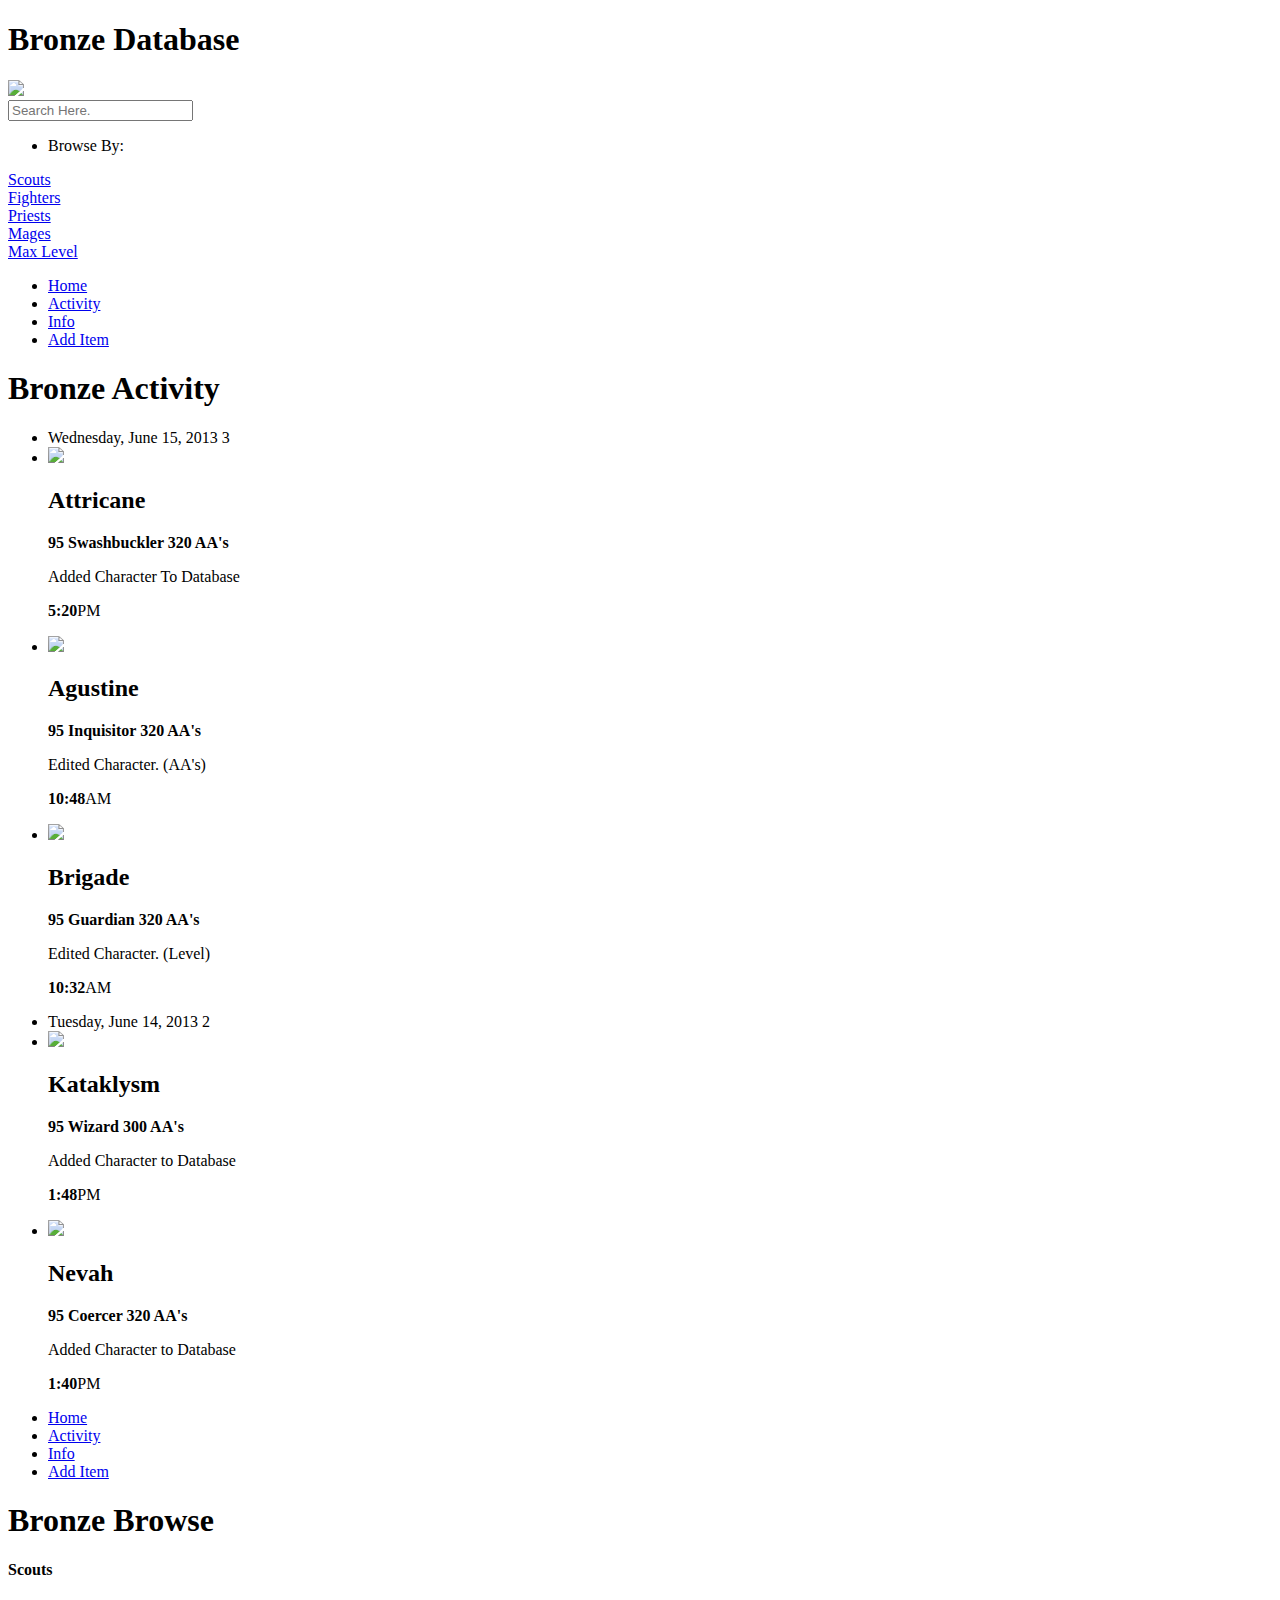
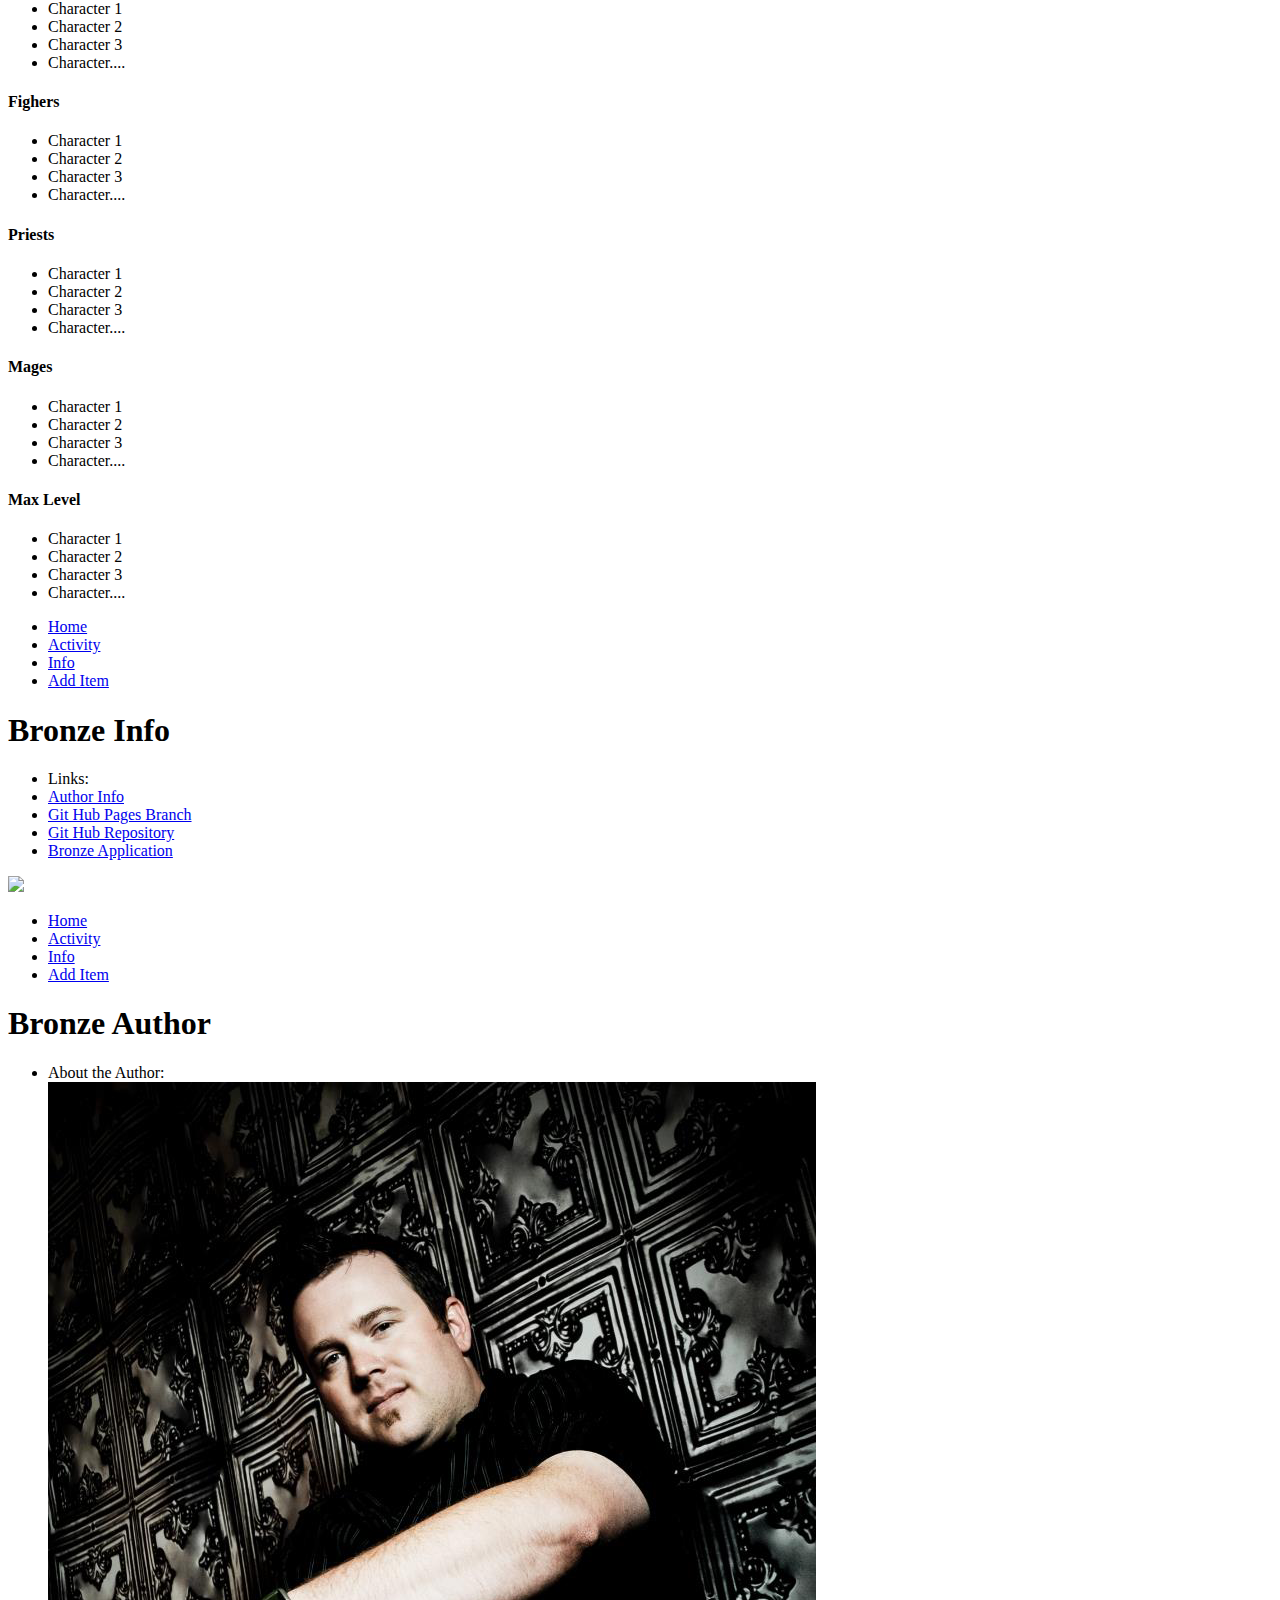
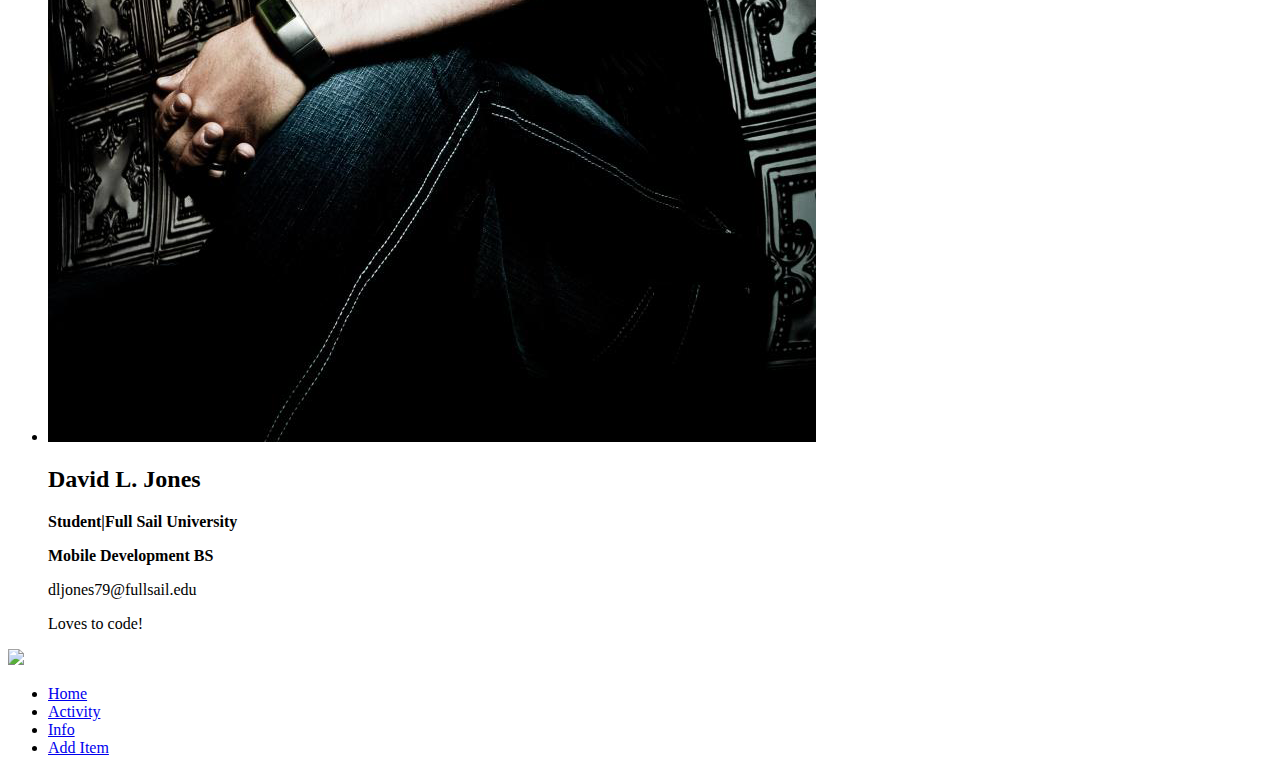
==== Bronze/index.html @ 009ceda2 "Gold Done" ====
<!DOCTYPE html>

<!--David Jones-->
<!--MIU 1305-->
<!--Project 1-->

<html lang="en">
	<head>
		<meta charset = "utf-8"/>
		
		<title>EverQuest II Character Database</title>
		
		<meta name = "description" content = "Build a list of your EverQuest II Characters!"/>
		<meta name = "keywords" content = "EverQuest II, EQ2, EverQuest Characters"/>
		<meta name = "robots" content = "index, follow"/>
		<meta name = "HandheldFriendly" content="True"/>
		<meta name = "MobileOptimized" content="320"/>
		<meta name = "viewport" content = "user-scalable=no, width=device-width"/>
		<meta http-equiv="cleartype" content="on">

		<link rel="stylesheet" href="http://code.jquery.com/mobile/1.3.1/jquery.mobile-1.3.1.min.css" />
		<link rel="stylesheet" href="css/styles.css" />		
		
		<script src="js/libs/modernizr.custom.min.js"></script>
		
	</head><!-- /head -->
	
	<body>
		<!-- Body content -->
		<div data-role="page" id="home" style="background:transparent;">
			<div data-role="header" data-position="fixed" data-id="header">
				<h1 id="homeHead">Bronze Database</h1>
			</div><!-- /header -->
			<!--Featured Item Div-->
			<div id="featured">
				<a href='additem.html' data-ajax="false"><img src='img/Featured.png'></a>
			</div><!-- /featured -->
			
			<div data-role="content" data-theme="a" id="homeContent">
				<!-- Search Box Div -->
				<div data-inset="true" id="formContainer">
					<form action="" method="post" id="searchCharacters">
						<div data-role="fieldcontain" data-id="searchContainer">
							<input type="search" name="searchChar" id="searchChar" placeholder="Search Here."/>
						</div><!-- /searchContainer -->
					</form><!-- /searchCharacters -->
				</div id="controlGroup">
					<ul data-role="listview" id="browseContainer">
						<li data-role="list-divider" id="divider">Browse By:</li>
					</ul>
					<div data-role="fieldcontain" id="browseButtons">
						<div class="ui-grid-a">
							<div class="ui-block-a"><a href="#browse" data-role="button" data-mini="true" data-icon="arrow-r" data-iconpos="right">Scouts</a></div>
							<div class="ui-block-b"><a href="#browse" data-role="button" data-mini="true" data-icon="arrow-r" data-iconpos="right">Fighters</a></div>
						</div>
						<div class="ui-grid-a">
							<div class="ui-block-a"><a href="#browse" data-role="button" data-mini="true" data-icon="arrow-r" data-iconpos="right">Priests</a></div>
							<div class="ui-block-b"><a href="#browse" data-role="button" data-mini="true" data-icon="arrow-r" data-iconpos="right">Mages</a></div>
						</div>
						<div class="ui-grid-solo">
							<a href="#browse" data-role="button" data-mini="true" data-icon="arrow-r" data-iconpos="right">Max Level</a>
					</div><!-- /browse -->
				</div><!-- /controlGroup -->				
			</div><!-- /homeContent -->
			<div data-role="footer" data-position="fixed" data-id="home">
				<div data-role="navbar">
					<ul>
						<li><a href="#home" data-icon="home" data-ajax="false" class="ui-btn-active ui-state-persist">Home</a></li>
						<li><a href="#activity" data-icon="grid" data-ajax="false">Activity</a></li>
						<li><a href="#info" data-icon="info" data-ajax="false">Info</a></li>
						<li><a href="additem.html" data-icon="plus" data-ajax="false">Add Item</a></li>
					</ul>
				</div><!-- /navbar -->
			</div><!-- /footer -->
		</div><!-- /home -->
		
		<div data-role="page" id="activity" style="background:transparent;" data-add-back-btn="true">
			<div data-role="header" data-position="fixed" data-id="header">
				<h1 id="activityHead">Bronze Activity</h1>
			</div><!-- /header -->
			<div data-role="content" id="activityFeed">
				<ul data-role="listview" data-inset="true" data-theme="a" data-filter="true">
				    <li data-role="list-divider">Wednesday, June 15, 2013 <span class="ui-li-count">3</span></li>
				    <li>
				    	<img src="img/newsfeed/Swashbuckler.png">
				        <h2>Attricane</h2>
				        <p><strong>95 Swashbuckler 320 AA's</strong></p>
				        <p>Added Character To Database</p>
				        <p class="ui-li-aside"><strong>5:20</strong>PM</p>
				    </li>
				    <li>
				    	<img src="img/newsfeed/Inquisitor.png">
				        <h2>Agustine</h2>
				        <p><strong>95 Inquisitor 320 AA's</strong></p>
				        <p>Edited Character. (AA's)</p>
				        <p class="ui-li-aside"><strong>10:48</strong>AM</p>
				    </li>
				    <li>
				    	<img src="img/newsfeed/Guardian.png">
				        <h2>Brigade</h2>
				        <p><strong>95 Guardian 320 AA's</strong></p>
				        <p>Edited Character. (Level)</p>
				        <p class="ui-li-aside"><strong>10:32</strong>AM</p>
				    </li>
				    <li data-role="list-divider">Tuesday, June 14, 2013 <span class="ui-li-count">2</span></li>
				    <li>
				    	<img src="img/newsfeed/Wizard.png">
				        <h2>Kataklysm</h2>
				        <p><strong>95 Wizard 300 AA's</strong></p>
				        <p>Added Character to Database</p>
				        <p class="ui-li-aside"><strong>1:48</strong>PM</p>
				    </li>
				    <li>
				    	<img src="img/newsfeed/Coercer.png">
				        <h2>Nevah</h2>
				        <p><strong>95 Coercer 320 AA's</strong></p>
				        <p>Added Character to Database</p>
				        <p class="ui-li-aside"><strong>1:40</strong>PM</p>
				    </li>
				</ul>
			</div><!-- /activityFeed -->
			<div data-role="footer" data-position="fixed" data-id="home">
				<div data-role="navbar">
					<ul>
						<li><a href="#home" data-icon="home" data-ajax="false">Home</a></li>
						<li><a href="#activity" data-icon="grid" data-ajax="false" class="ui-btn-active ui-state-persist">Activity</a></li>
						<li><a href="#info" data-icon="info" data-ajax="false">Info</a></li>
						<li><a href="additem.html" data-icon="plus" data-ajax="false">Add Item</a></li>
					</ul>
				</div><!-- /navbar -->
			</div><!-- /footer -->
		</div><!-- /activity -->
		
		<!-- Browse page under construction. Full functionality to come later. -->
		<!-- Intend to use JS to expand each section according to which browse button was pushed. -->
		<div data-role="page" id="browse" style="background:transparent;" data-add-back-btn="true">
			<div data-role="header" data-position="fixed" data-id="header">
				<h1>Bronze Browse</h1>
			</div><!-- /header -->
			<div data-role="content" id="browseResults">
				<div data-role="collapsible" data-collapsed="false" data-theme="b" data-content-theme="a">
					<h4>Scouts</h4>
					<ul data-role="listview" data-filter="true">
						<li>Character 1</li>
						<li>Character 2</li>
						<li>Character 3</li>
						<li>Character....</>
					</ul>
				</div>
				<div data-role="collapsible" data-collapsed="true" data-theme="b" data-content-theme="a">
					<h4>Fighers</h4>
					<ul data-role="listview" data-filter="true">
						<li>Character 1</li>
						<li>Character 2</li>
						<li>Character 3</li>
						<li>Character....</>
					</ul>
				</div>
				<div data-role="collapsible" data-collapsed="true" data-theme="b" data-content-theme="a">
					<h4>Priests</h4>
					<ul data-role="listview" data-filter="true">
						<li>Character 1</li>
						<li>Character 2</li>
						<li>Character 3</li>
						<li>Character....</>
					</ul>
				</div>
				<div data-role="collapsible" data-collapsed="true" data-theme="b" data-content-theme="a">
					<h4>Mages</h4>
					<ul data-role="listview" data-filter="true">
						<li>Character 1</li>
						<li>Character 2</li>
						<li>Character 3</li>
						<li>Character....</>
					</ul>
				</div>
				<div data-role="collapsible" data-collapsed="true" data-theme="b" data-content-theme="a">
					<h4>Max Level</h4>
					<ul data-role="listview" data-filter="true">
						<li>Character 1</li>
						<li>Character 2</li>
						<li>Character 3</li>
						<li>Character....</>
					</ul>
				</div>
			</div><!-- /browseResults -->
			<div data-role="footer" data-position="fixed" data-id="home">
				<div data-role="navbar">
					<ul>
						<li><a href="#home" data-icon="home" data-ajax="false">Home</a></li>
						<li><a href="#activity" data-icon="grid" data-ajax="false">Activity</a></li>
						<li><a href="#info" data-icon="info" data-ajax="false">Info</a></li>
						<li><a href="additem.html" data-icon="plus" data-ajax="false">Add Item</a></li>
					</ul>
				</div><!-- /navbar -->
			</div><!-- /footer -->
		</div><!-- /browse -->
		
		<!-- Info Page -->
		<div data-role="page" id="info" style="background:transparent;" data-add-back-btn="true">
			<div data-role="header" data-position="fixed" data-id="header">
				<h1>Bronze Info</h1>
			</div><!-- /header -->
			<div data-role="content" id="infoContent" data-theme="a">
				<ul data-role="listview">
					<li data-role="list-divider">Links:</li>
					<li><a href="#author">Author Info</a></li>
					<li><a href="#">Git Hub Pages Branch</a></li>
					<li><a href="https://github.com/g05677/MIU-1305">Git Hub Repository</a></li>
					<li><a href="../Gold/index.html" data-ajax="false">Bronze Application</a></li>
				</ul>
			</div>
			<div id="featuredInfoPage">
				<a href='additem.html' data-ajax="false"><img src='img/Featured.png'></a>
			</div><!-- /featured -->
			<div data-role="footer" data-position="fixed" data-id="home">
				<div data-role="navbar">
					<ul>
						<li><a href="#home" data-icon="home" data-ajax="false">Home</a></li>
						<li><a href="#activity" data-icon="grid" data-ajax="false">Activity</a></li>
						<li><a href="#info" data-icon="info" data-ajax="false" class="ui-btn-active ui-state-persist">Info</a></li>
						<li><a href="additem.html" data-icon="plus" data-ajax="false">Add Item</a></li>
					</ul>
				</div><!-- /navbar -->
			</div><!-- /footer -->
		</div><!-- /info -->
		
		<!-- Author Page -->
		<div data-role="page" id="author" style="background:transparent;" data-add-back-btn="true">
			<div data-role="header" data-position="fixed" data-id="header" data-add-back-btn="true">
				<h1>Bronze Author</h1>
			</div><!-- /header -->
			<div data-role="content" id="authorData">
				<ul data-role="listview" data-inset="true" data-theme="a">
				    <li data-role="list-divider">About the Author:</li>
				    <li>
				    	<img src="img/author.png">
				        <h2>David L. Jones</h2>
				        <p><strong>Student|Full Sail University</strong></p>
				        <p><strong>Mobile Development BS</strong></p>
				        <p>dljones79@fullsail.edu</p>
				        <p>Loves to code!</p>
				    </li>
				</ul>
			</div><!-- /authorData -->

			<div id="featuredAuthorPage">
				<a href='additem.html' data-ajax="false"><img src='img/Featured.png'></a>
			</div><!-- /featured -->
			<div data-role="footer" data-position="fixed" data-id="home">
				<div data-role="navbar">
					<ul>
						<li><a href="#home" data-icon="home" data-ajax="false">Home</a></li>
						<li><a href="#activity" data-icon="grid" data-ajax="false">Activity</a></li>
						<li><a href="#info" data-icon="info" data-ajax="false" class="ui-btn-active ui-state-persist">Info</a></li>
						<li><a href="additem.html" data-icon="plus" data-ajax="false">Add Item</a></li>
					</ul>
				</div><!-- /navbar -->
			</div><!-- /footer -->
		</div><!-- /author -->		
		
<!-- Beginning work on #additem page
		
		<div data-role="page" id="addItem">
			<div data-role="header" data-position="fixed">
				<a href="#home" data-icon="back" data-theme="b">Back</a>
				<h1>Add Item</h1>
			</div>
			<div data-role="content" data-theme="a">
				<div data-role="fieldcontain" id="buttonHead">
					<div data-role="controlgroup" data-type="horizontal" data-mini="true">
						<a href="#" data-role="button" data-ajax="false" id="clearData">Clear Data</a>
						<a href="#" data-role="button" data-ajax="false" id="dispData">Display Data</a>
						<a href="#" data-role="button" data-ajax="false" id="newChar" onclick="window.location.reload()" style="display:none;">New Character</a>
					</div>
				</div>
				<form action="#" method="post" id="characterDataForm">
					<fieldset data-mini="true">
						<span>* Fields are required. *</span>
						<ul id="formErrors"></ul>
						<div data-role="fieldcontain">
							<label for="cName">*Character Name:</label>
							<input type="text" id="cName" />
						</div>
						<div data-role="fieldcontain">
							<label for="account">*Account:</label>
							<input type="text" id="account" />
						</div>
						<div data-role="fieldcontain">
							<label for="server">Server:</label>
							<select name="server" id="server" data-native-menu="false">
								<optgroup label="PvE Servers">
									<option value="default">-- Select a Server --</option>
									<option value="Butcherblock">Butcherblock</option>
									<option value="Crushbone">Crushbone</option>
									<option value="Everfrost">Everfrost</option>
									<option value="Guk">Guk</option>
									<option value="Oasis">Oasis</option>
									<option value="Permafrost">Permafrost</option>
									<option value="Unrest">Unrest</option>
									<option value="Freeport">Freeport</option>
								</optgroup>
								<optgroup label="PvP Servers">
									<option value="Nagafen">Nagafen</option>
								</optgroup>
								<optgroup label="Roleplaying Servers">
									<option value="Antonia Bayle">Antonia Bayle</option>
									<option value="Lucan D'Lere">Lucan D'Lere</option>
								</optgroup>
								<optgroup label="International Servers">
									<option value="Innovation">Innovation</option>
									<option value="Valor">Valor</option>
									<option value="Runnyeye">Runnyeye</option>
									<option value="Splitpaw">Splitpaw</option>
									<option value="Sebilis">Sebelis</option>
									<option value="Storms">Storms</option>
								</optgroup>
								<optgroup label="Russian Servers">
									<option value="Barren Sky">Barren Sky</option>
									<option value="Harla Dar">Harla Dar</option>
								</optgroup>
								<optgroup label="Test Servers">
									<option label="Test">Test</option>
									<option label="Test Copy">Test Copy</option>
								</optgroup>
							</select>
						</div>
						<div data-role="fieldcontain">
							<label for="guild">Guild:</label>
							<input type="text" id="guild" />
						</div>
						<div data-role="fieldcontain">
							<label for="creation">Creation Date:</label>
							<input type="date" id="creation" />
						</div>
						<div data-role="fieldcontain">
							<li id="selClass"><label for="class">*Class:     </label></li>
						</div>
						<div data-role="fieldcontain">
							<fieldset data-role="controlgroup">
								<legend>Gender:</legend>
								<input type="radio" checked value="Male" name="sex" id="male" />
								<label for="male">Male</label>
								<input type="radio" value="Female" name="sex" id="female" />
								<label for="female">Female</label>
							</fieldset>
						</div>
						<div data-role="fieldcontain">
							<label for="level">Level:</label>
							<input type="range" min="1" max="95" name="level" id="level" oninput="lvl.value = level.valueAsNumber" data-highlight="true" data-mini="true" />
							<label for="aa">AA's:</label>
							<input type="range" min="0" max="320" name="aa" id="aa" oninput="alternate.value = aa.valueAsNumber" data-highlight="true" data-mini="true" />
						</div>
						<div data-role="fieldcontain">
							<fieldset data-role="controlgroup">
								<legend>Milestones Complete:</legend>
								<input type="checkbox" value="Yes" id="enervated" checked name="enervated">
								<label for="enervated">Enervated:</label>
								<input type="checkbox" value="Yes" id="harrows" name="harrows">
								<label for="harrows">Harrows:</label>
								<input type="checkbox" value="Yes" id="skyshrine" name="skyshrine">
								<label for="skyshrine">Skyshrine:</label>
							</fieldset>
						</div>
						<div data-role="fieldcontain">
							<label for"bio">Bio:</label>
							<textarea id="bio"></textarea>
						</div>
					</fieldset>
					<div>
						<input type="button" value="Add Character" id="addChar"/>
					</div>
				</form>
			</div>
		</div>	
-->	<!-- /addItem -->
	
		<!-- Linking to our JS files
		<script src="js/json.js" type="text/javascript"></script>
		<script src="js/main.js" type="text/javascript"></script>  -->
		<script src="http://code.jquery.com/jquery-1.9.1.min.js"></script>
		<script src="http://code.jquery.com/mobile/1.3.1/jquery.mobile-1.3.1.min.js"></script>
	</body><!-- /body -->
</html><!-- /html -->
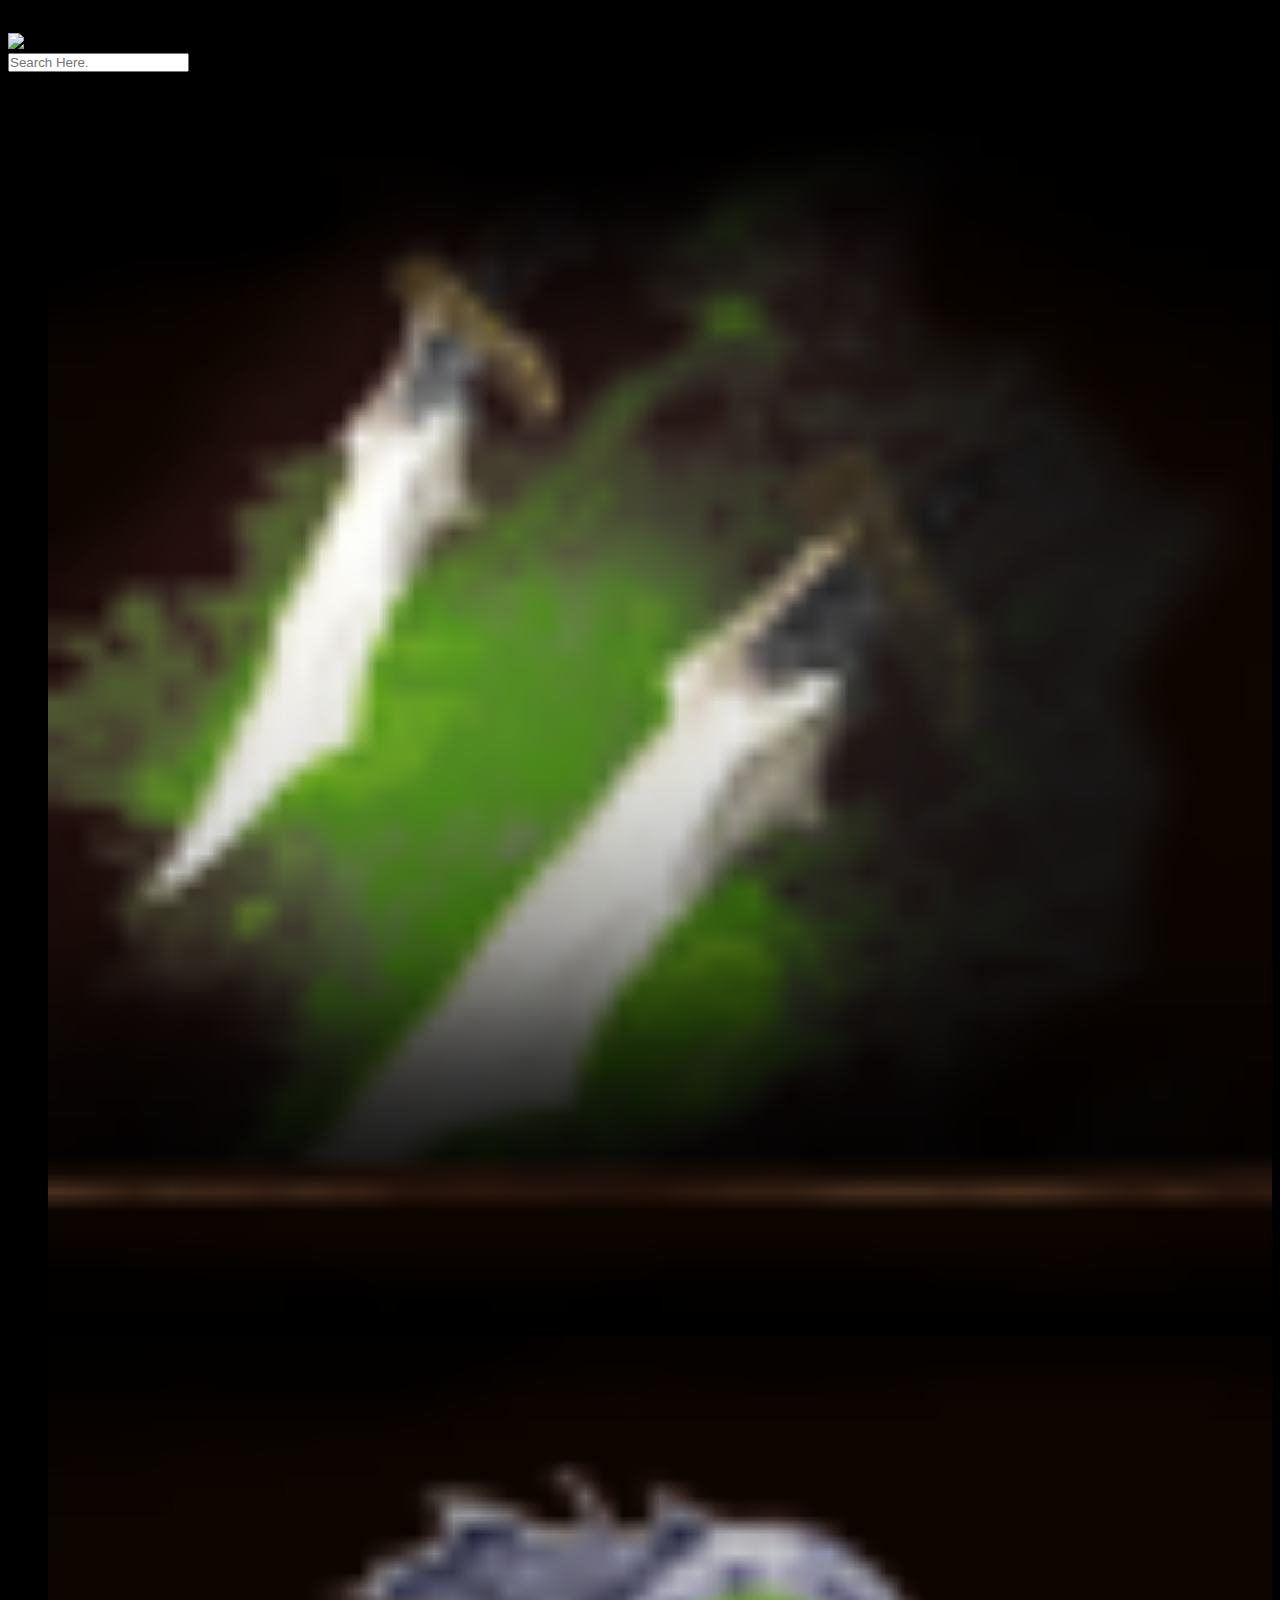
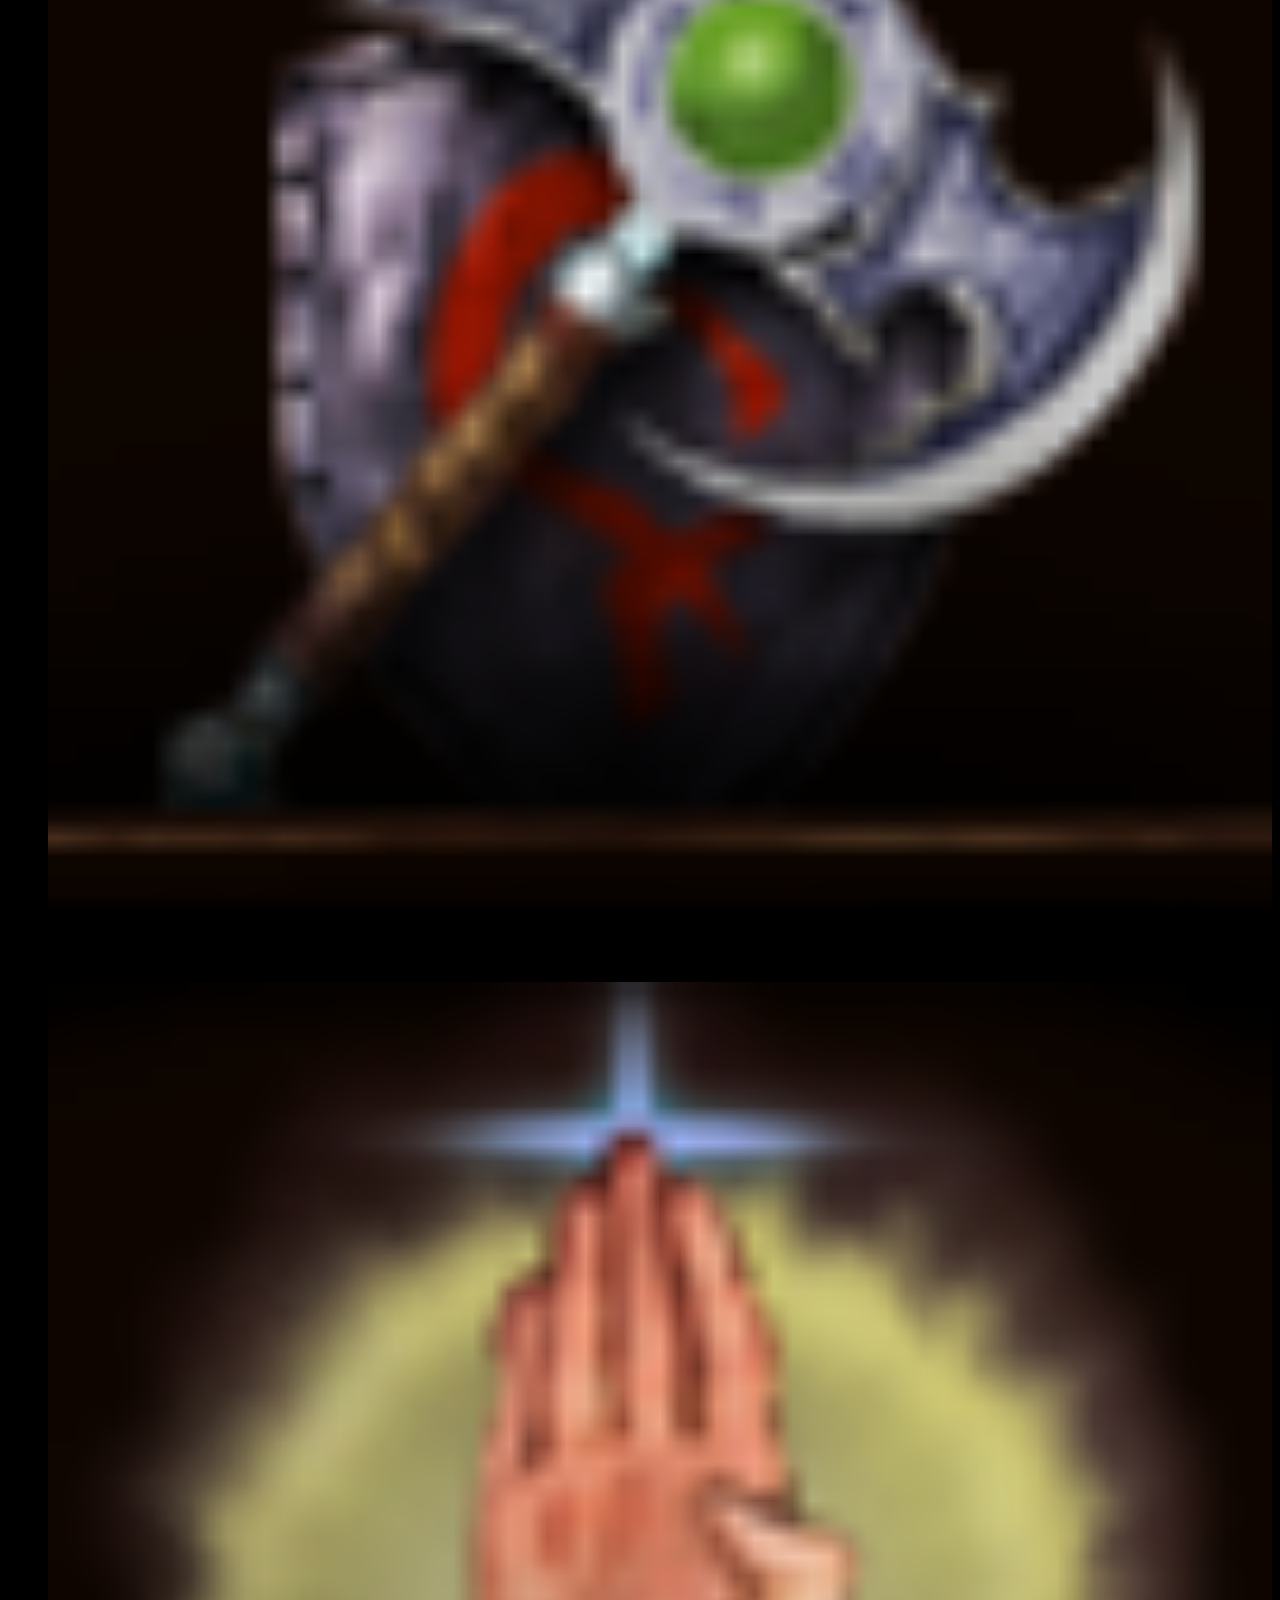
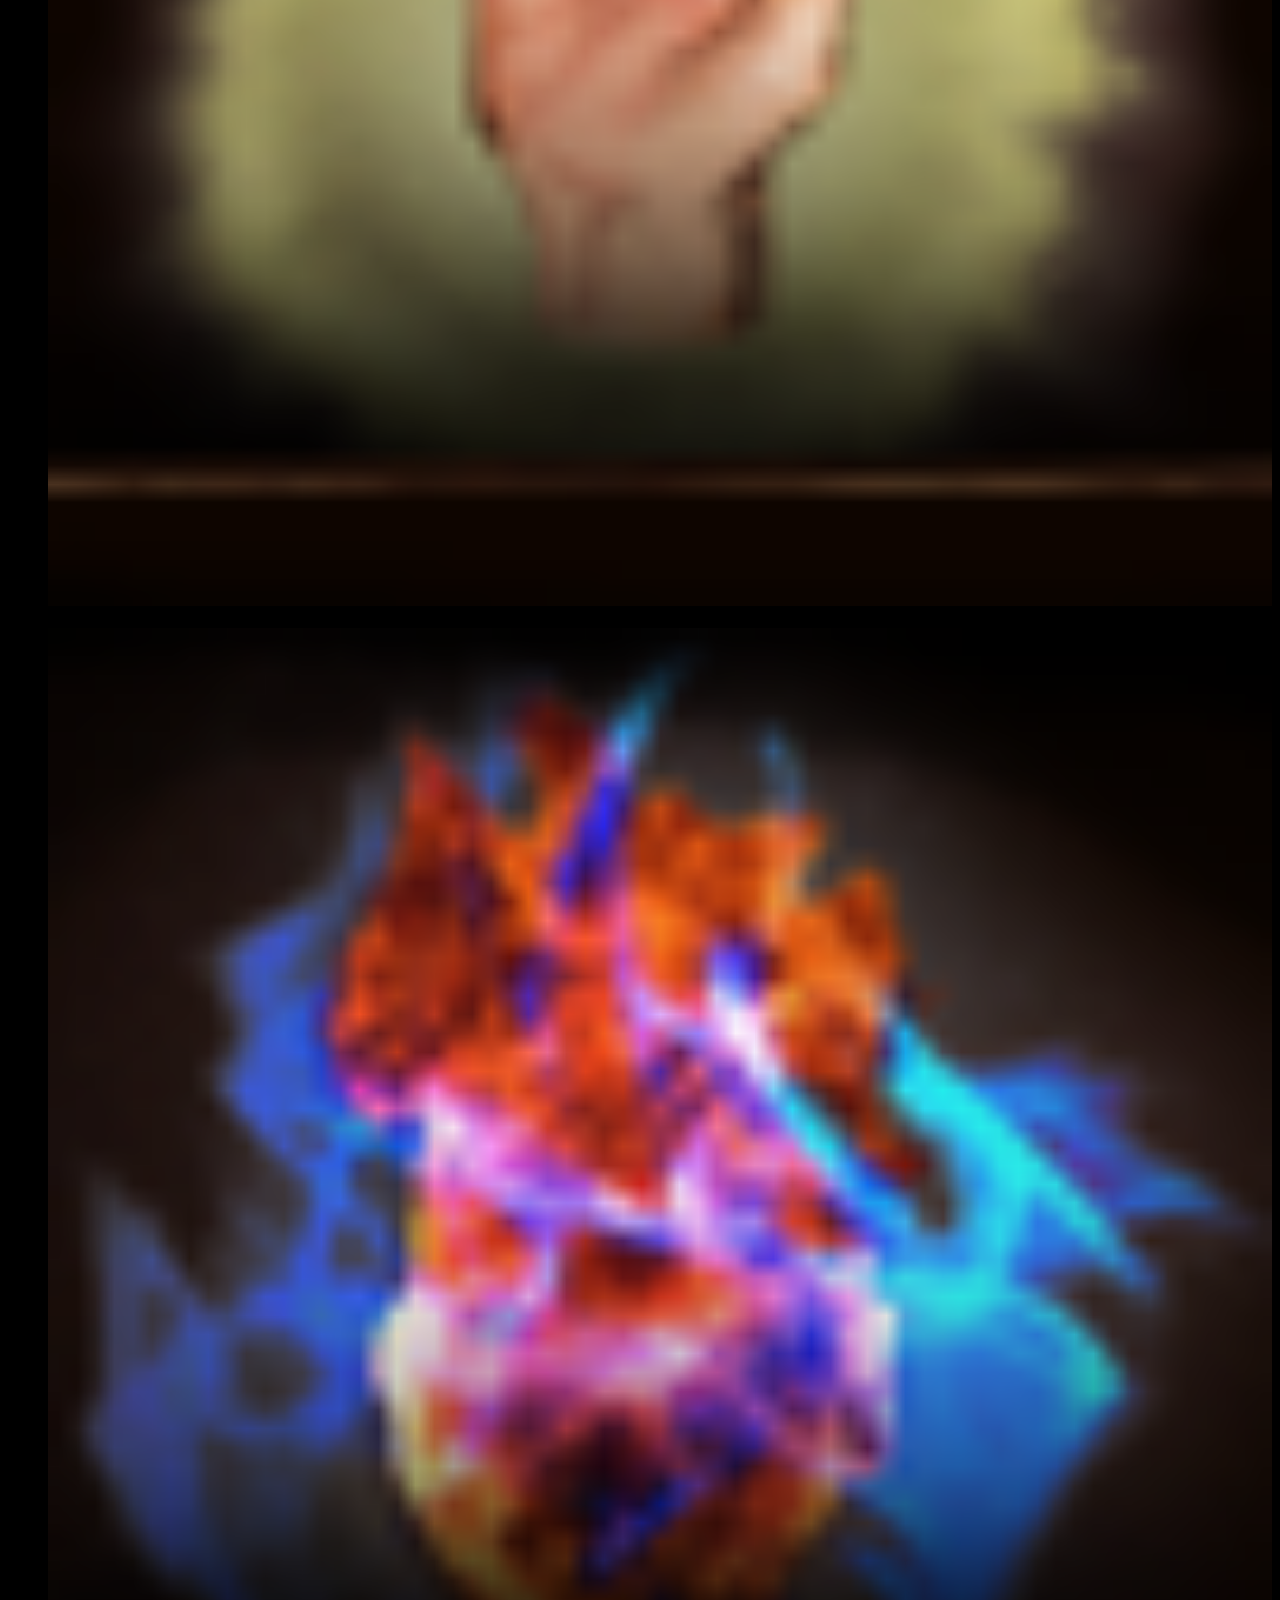
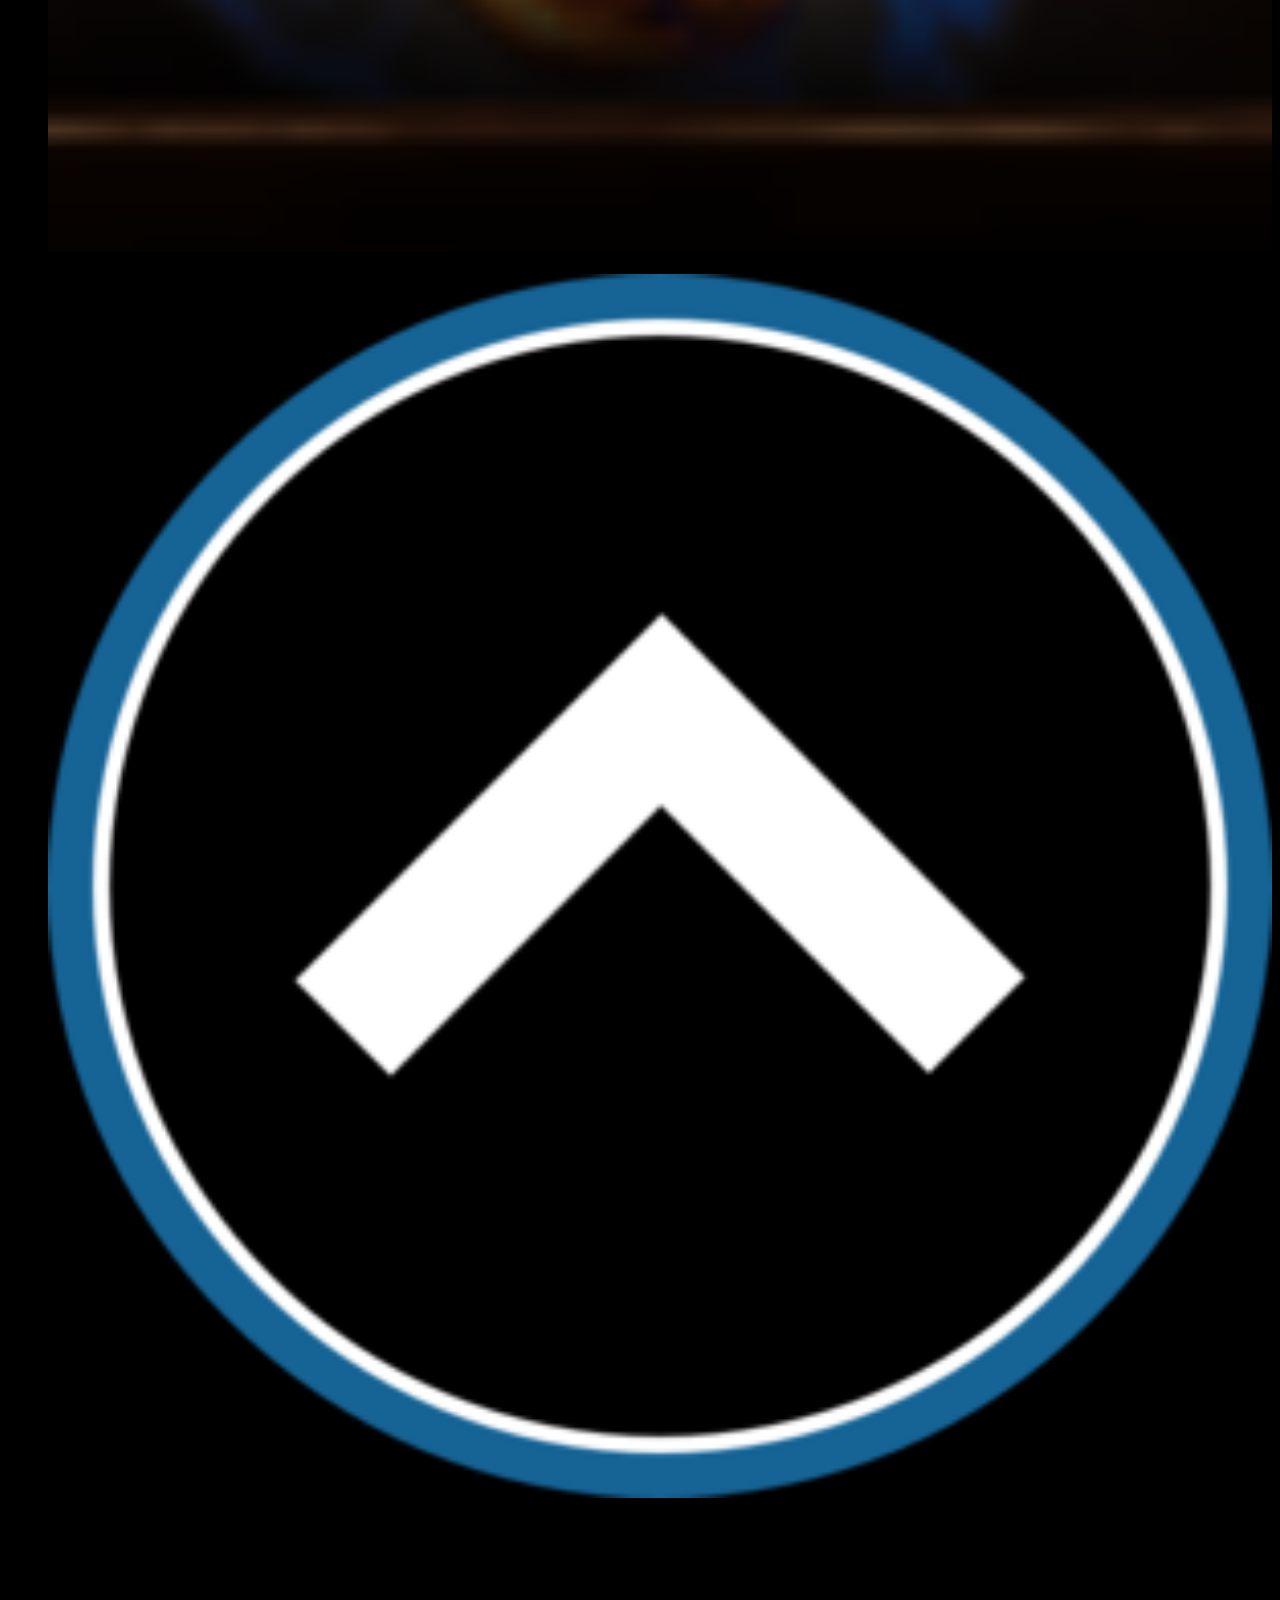
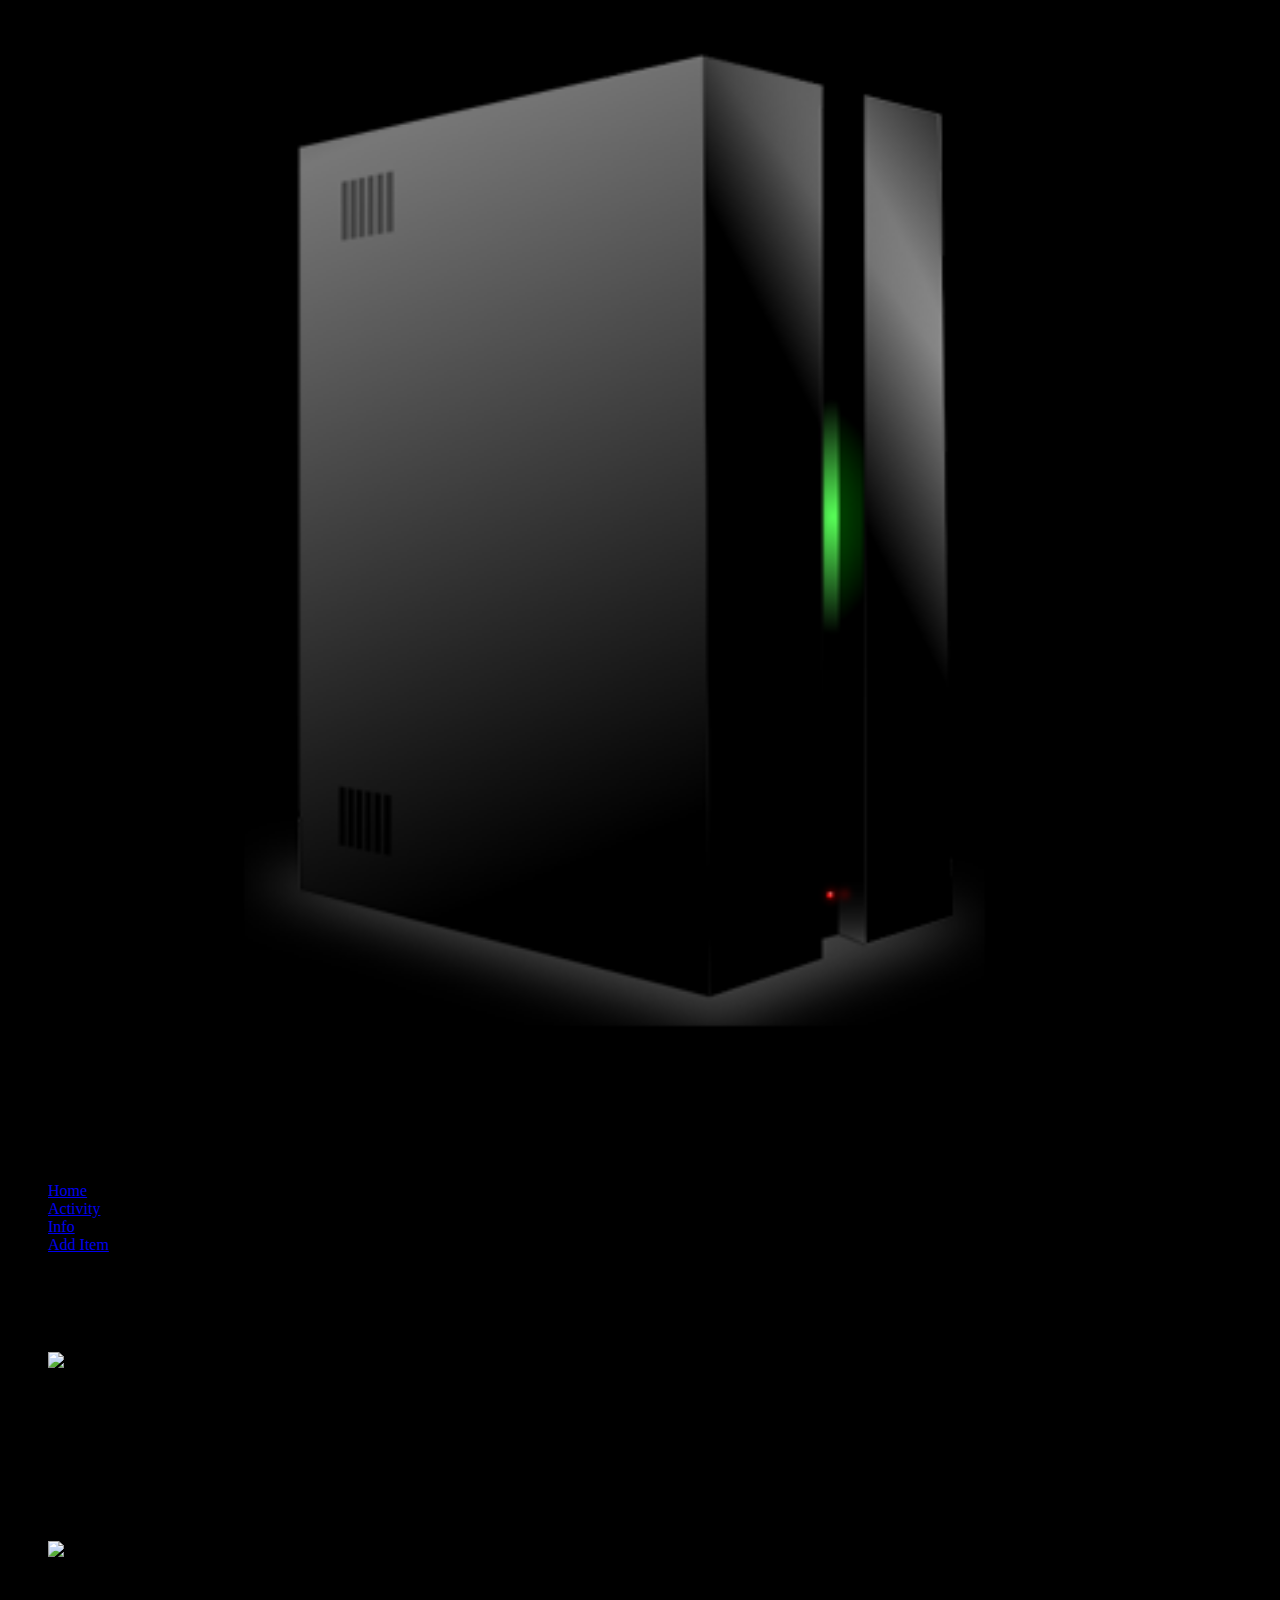
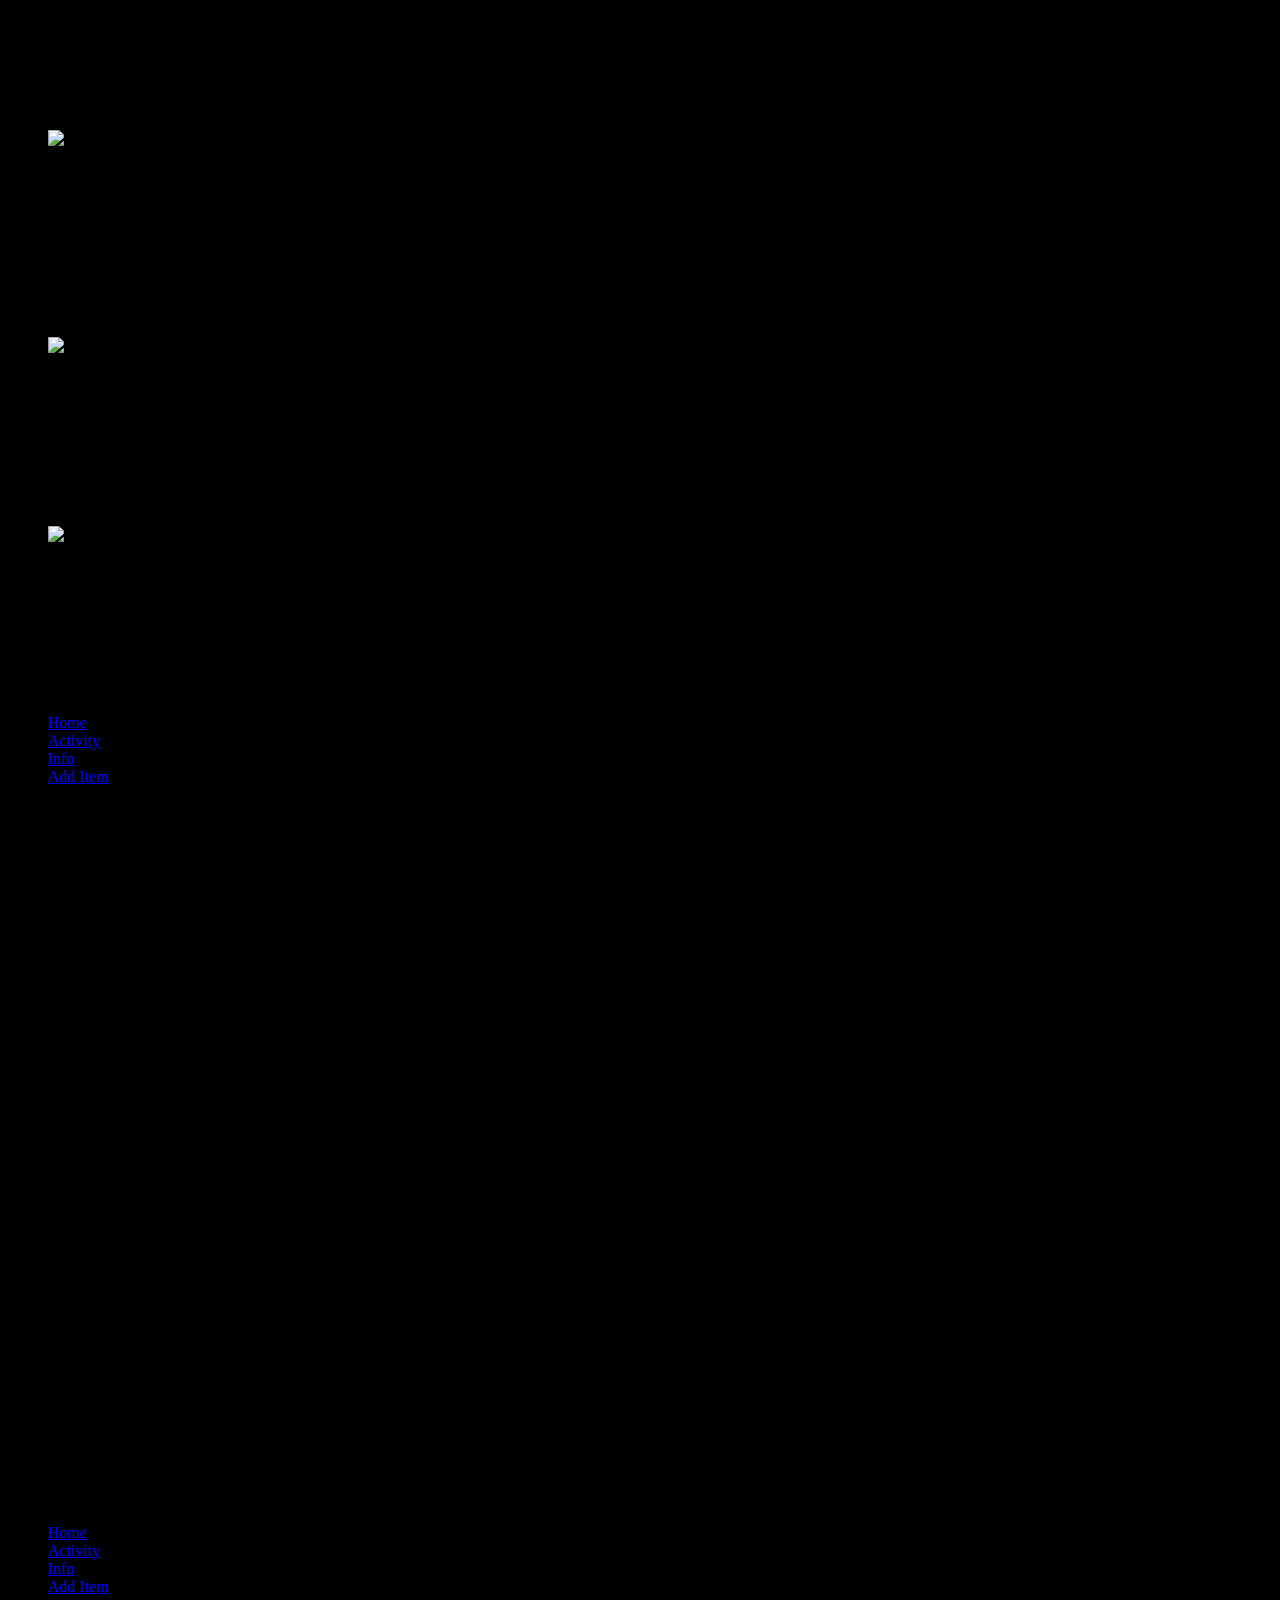
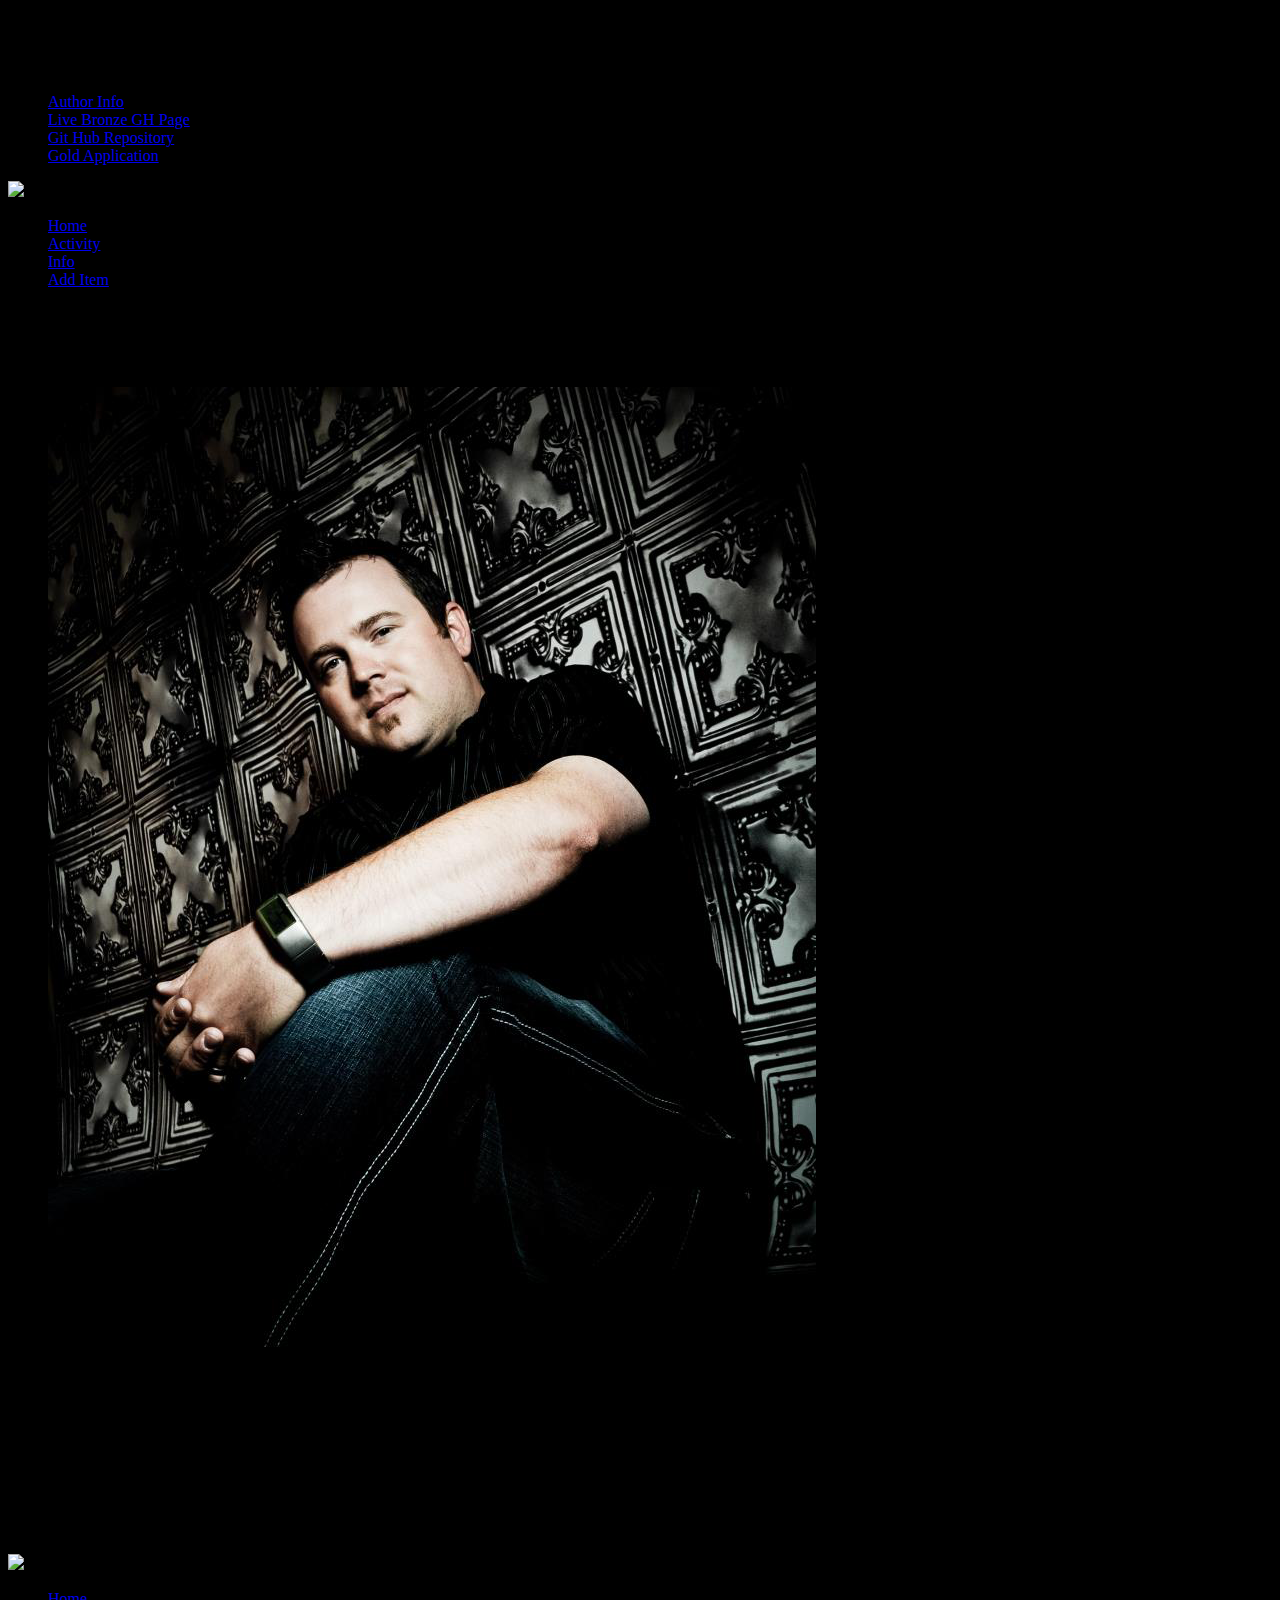
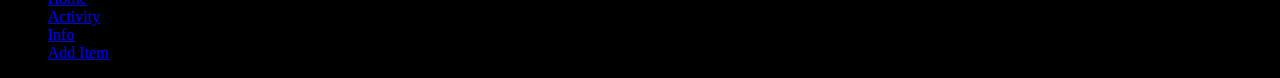
==== commit 594a3a51: "Finished Bronze" ====
--- a/Bronze/index.html
+++ b/Bronze/index.html
@@ -2,7 +2,8 @@
 
 <!--David Jones-->
 <!--MIU 1305-->
-<!--Project 1-->
+<!--Project 2-->
+<!--Bronze Application-->
 
 <html lang="en">
 	<head>
@@ -29,7 +30,7 @@
 		<!-- Body content -->
 		<div data-role="page" id="home" style="background:transparent;">
 			<div data-role="header" data-position="fixed" data-id="header">
-				<h1 id="homeHead">Bronze Database</h1>
+				<h1 id="homeHead">Character Database</h1>
 			</div><!-- /header -->
 			<!--Featured Item Div-->
 			<div id="featured">
@@ -44,23 +45,53 @@
 							<input type="search" name="searchChar" id="searchChar" placeholder="Search Here."/>
 						</div><!-- /searchContainer -->
 					</form><!-- /searchCharacters -->
-				</div id="controlGroup">
-					<ul data-role="listview" id="browseContainer">
+				</div><!-- /formContainer -->
+				<div id="controlGroup">
+					<ul data-role="listview"id="browseContainer">
 						<li data-role="list-divider" id="divider">Browse By:</li>
-					</ul>
-					<div data-role="fieldcontain" id="browseButtons">
-						<div class="ui-grid-a">
-							<div class="ui-block-a"><a href="#browse" data-role="button" data-mini="true" data-icon="arrow-r" data-iconpos="right">Scouts</a></div>
-							<div class="ui-block-b"><a href="#browse" data-role="button" data-mini="true" data-icon="arrow-r" data-iconpos="right">Fighters</a></div>
-						</div>
-						<div class="ui-grid-a">
-							<div class="ui-block-a"><a href="#browse" data-role="button" data-mini="true" data-icon="arrow-r" data-iconpos="right">Priests</a></div>
-							<div class="ui-block-b"><a href="#browse" data-role="button" data-mini="true" data-icon="arrow-r" data-iconpos="right">Mages</a></div>
-						</div>
-						<div class="ui-grid-solo">
-							<a href="#browse" data-role="button" data-mini="true" data-icon="arrow-r" data-iconpos="right">Max Level</a>
-					</div><!-- /browse -->
-				</div><!-- /controlGroup -->				
+						<div class="ui-grid-a" id="browseButtonDiv">
+							<!-- 1st Row -->
+							<div class="ui-block-a">
+								<div class="ui-bar ui-bar-a">
+									<a href="#browse"><img src="img/buttons/scouts.png" /></a>
+									<div class="imgCaption">Scouts</div>
+								</div>
+							</div>
+							<div class="ui-block-b">
+								<div class="ui-bar ui-bar-a">
+									<a href="#browse"><img src="img/buttons/fighters.png" /></a>
+									<div class="imgCaption">Fighters</div>
+								</div>
+							</div>
+							<!-- 2nd Row -->
+							<div class="ui-block-a">
+								<div class="ui-bar ui-bar-a">
+									<a href="#browse"><img src="img/buttons/healers.png" /></a>
+									<div class="imgCaption">Priests</div>
+								</div>
+							</div>
+							<div class="ui-block-b">
+								<div class="ui-bar ui-bar-a">
+									<a href="#browse"><img src="img/buttons/mages.png" /></a>
+									<div class="imgCaption">Mages</div>
+								</div>
+							</div>
+							<!-- 3rd Row -->
+							<div class="ui-block-a">
+								<div class="ui-bar ui-bar-a">
+									<a href="#browse"><img src="img/buttons/arrow-up.png" /></a>
+									<div class="imgCaption">Level</div>
+								</div>
+							</div>
+							<div class="ui-block-b">
+								<div class="ui-bar ui-bar-a">
+									<a href="#browse"><img src="img/buttons/server.png" /></a>
+									<div class="imgCaption">Server</div>
+								</div>
+							</div>
+						</div><!-- /browseButtonDiv -->
+					</ul><!-- /browseContainer -->
+				</div><!-- /controlGroup -->
 			</div><!-- /homeContent -->
 			<div data-role="footer" data-position="fixed" data-id="home">
 				<div data-role="navbar">
@@ -76,10 +107,10 @@
 		
 		<div data-role="page" id="activity" style="background:transparent;" data-add-back-btn="true">
 			<div data-role="header" data-position="fixed" data-id="header">
-				<h1 id="activityHead">Bronze Activity</h1>
+				<h1 id="activityHead">Activity</h1>
 			</div><!-- /header -->
 			<div data-role="content" id="activityFeed">
-				<ul data-role="listview" data-inset="true" data-theme="a" data-filter="true">
+				<ul data-role="listview" data-inset="true" data-theme="a" data-filter="true" id="activityList">
 				    <li data-role="list-divider">Wednesday, June 15, 2013 <span class="ui-li-count">3</span></li>
 				    <li>
 				    	<img src="img/newsfeed/Swashbuckler.png">
@@ -117,7 +148,7 @@
 				        <p>Added Character to Database</p>
 				        <p class="ui-li-aside"><strong>1:40</strong>PM</p>
 				    </li>
-				</ul>
+				</ul><!-- /activityList -->
 			</div><!-- /activityFeed -->
 			<div data-role="footer" data-position="fixed" data-id="home">
 				<div data-role="navbar">
@@ -135,7 +166,7 @@
 		<!-- Intend to use JS to expand each section according to which browse button was pushed. -->
 		<div data-role="page" id="browse" style="background:transparent;" data-add-back-btn="true">
 			<div data-role="header" data-position="fixed" data-id="header">
-				<h1>Bronze Browse</h1>
+				<h1>Browse</h1>
 			</div><!-- /header -->
 			<div data-role="content" id="browseResults">
 				<div data-role="collapsible" data-collapsed="false" data-theme="b" data-content-theme="a">
@@ -199,15 +230,15 @@
 		<!-- Info Page -->
 		<div data-role="page" id="info" style="background:transparent;" data-add-back-btn="true">
 			<div data-role="header" data-position="fixed" data-id="header">
-				<h1>Bronze Info</h1>
+				<h1>Info</h1>
 			</div><!-- /header -->
 			<div data-role="content" id="infoContent" data-theme="a">
 				<ul data-role="listview">
 					<li data-role="list-divider">Links:</li>
 					<li><a href="#author">Author Info</a></li>
-					<li><a href="#">Git Hub Pages Branch</a></li>
+					<li><a href="http://g05677.github.io/MIU-1305/Bronze/index.html">Live Bronze GH Page</a></li>
 					<li><a href="https://github.com/g05677/MIU-1305">Git Hub Repository</a></li>
-					<li><a href="../Gold/index.html" data-ajax="false">Bronze Application</a></li>
+					<li><a href="../Gold/index.html" data-ajax="false">Gold Application</a></li>
 				</ul>
 			</div>
 			<div id="featuredInfoPage">
@@ -228,7 +259,7 @@
 		<!-- Author Page -->
 		<div data-role="page" id="author" style="background:transparent;" data-add-back-btn="true">
 			<div data-role="header" data-position="fixed" data-id="header" data-add-back-btn="true">
-				<h1>Bronze Author</h1>
+				<h1>Author</h1>
 			</div><!-- /header -->
 			<div data-role="content" id="authorData">
 				<ul data-role="listview" data-inset="true" data-theme="a">
@@ -377,7 +408,7 @@
 	
 		<!-- Linking to our JS files
 		<script src="js/json.js" type="text/javascript"></script>
-		<script src="js/main.js" type="text/javascript"></script>  -->
+		<script src="js/main.js" type="text/javascript"></script> -->
 		<script src="http://code.jquery.com/jquery-1.9.1.min.js"></script>
 		<script src="http://code.jquery.com/mobile/1.3.1/jquery.mobile-1.3.1.min.js"></script>
 	</body><!-- /body -->
--- a/Bronze/css/styles.css
+++ b/Bronze/css/styles.css
@@ -0,0 +1,33 @@
+/*
+body {
+	background: url('../img/bg.png') !important;
+}
+*/
+
+body {background-color: black !important;}
+
+#featured {margin-bottom: 0px !important!; padding:0px !important;}
+
+#homeContent {margin-top: 0px !important; padding-top:0px !important;}
+
+#selClass {list-style: none !important;}
+
+#buttonHead {padding:5px; margin-top:0px;}
+
+#browseButtons {margin-top: 0px !important; padding-top: 0px !important;}
+
+#searchCharacters {padding: 0px !important;}
+
+#searchChar {padding: 0px !important; margin-top: 0px !important; margin-bottom: 0px !important;}
+
+#homeHead {font-size: 13px !important;}
+
+#divider {margin-top: 0px !important; margin-bottom: 0px !important;}
+
+#browseContainer {padding-top: 0px !important; padding-bottom: 0px !important; margin-top: 0px !important; margin-bottom: 10px !important;}
+
+#formContainer {padding-bottom: 0px !important; margin-bottom: 0px !important;}
+
+.imgCaption {text-align: center;}
+
+.ui-grid-a img {width:100%; height:auto;}
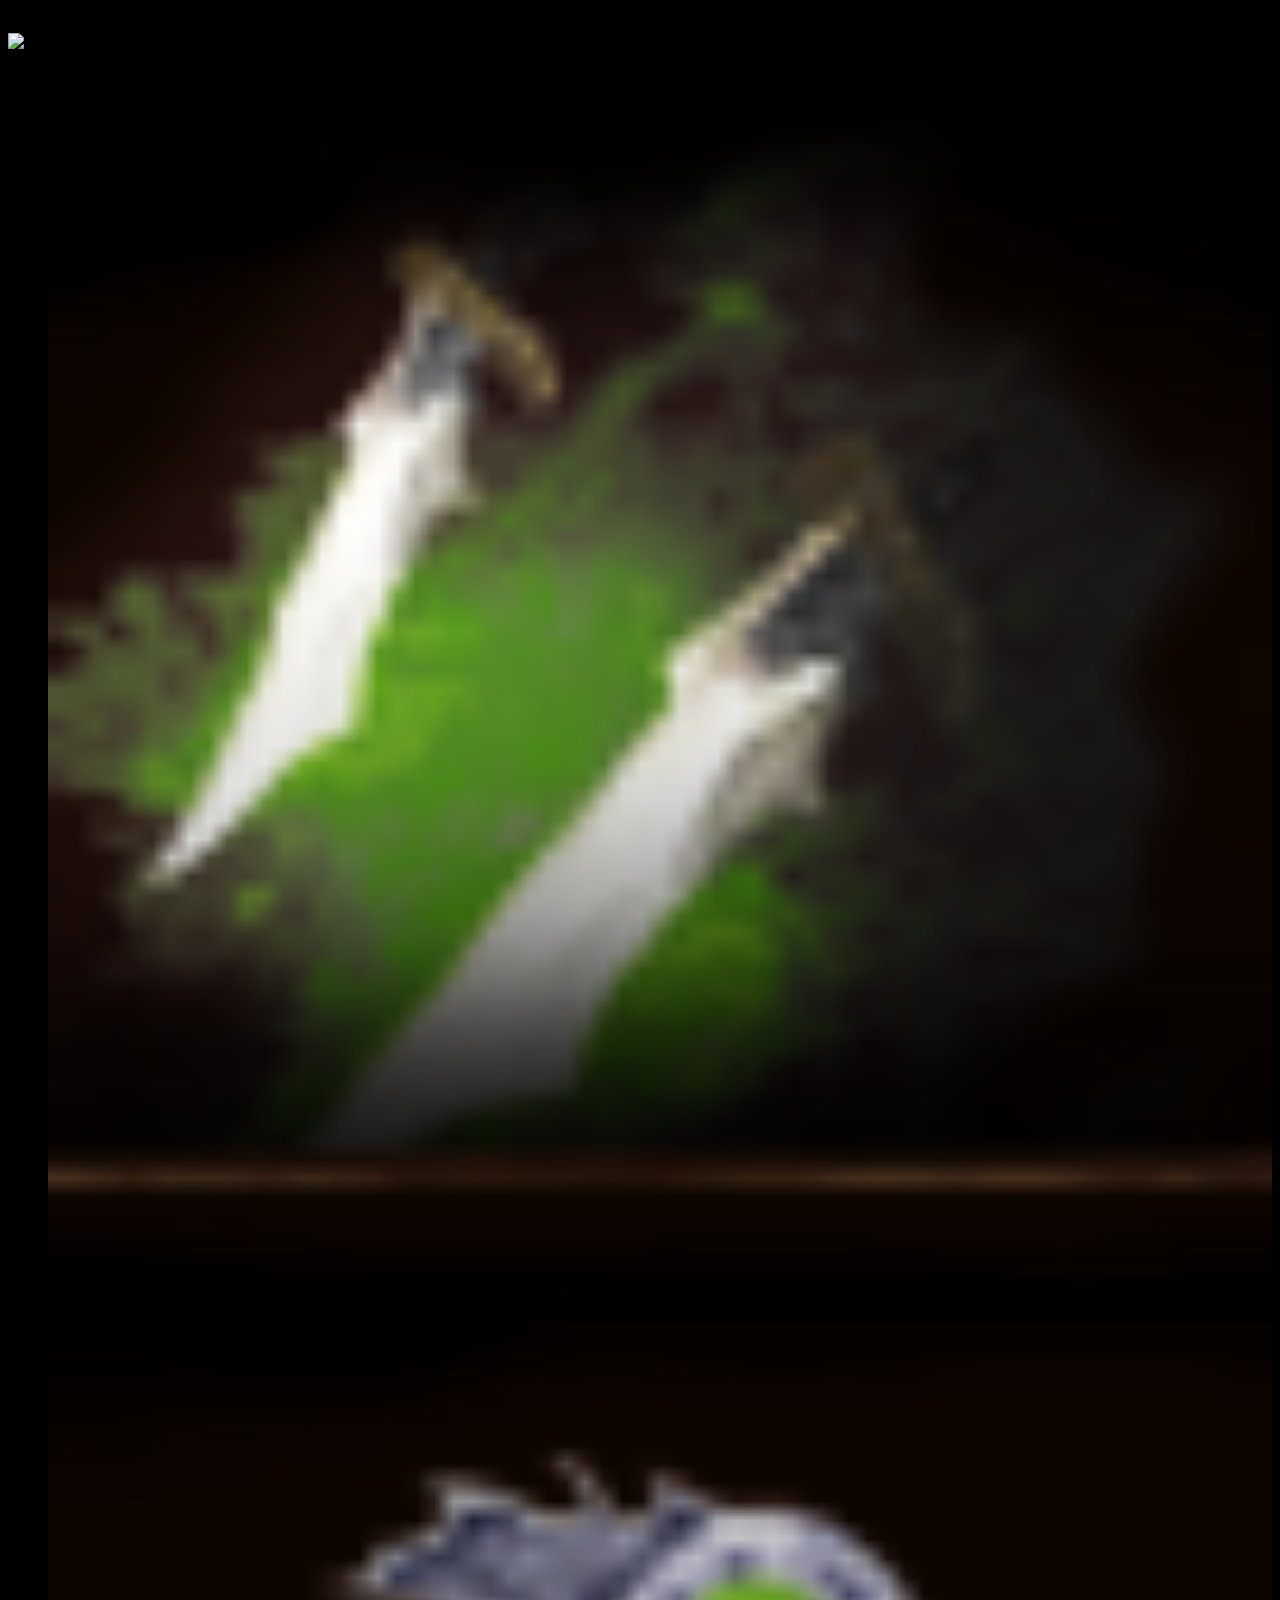
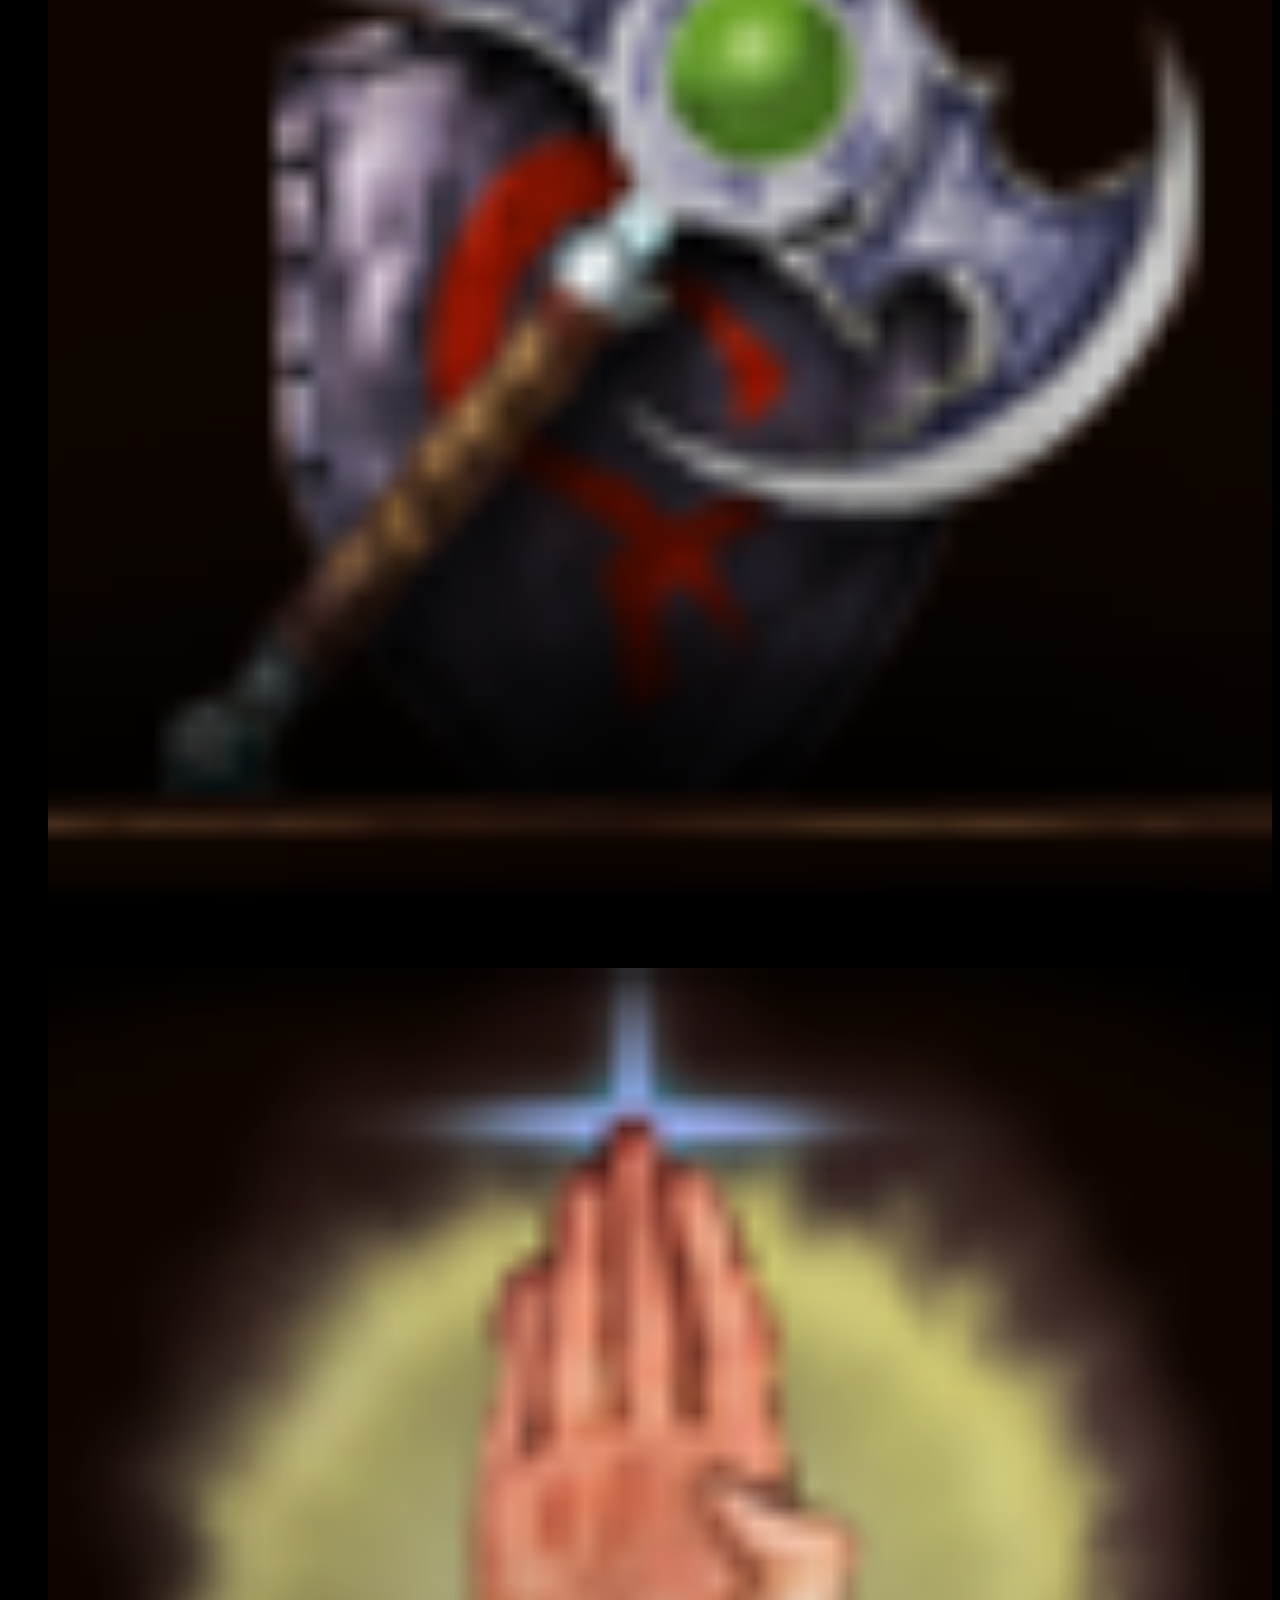
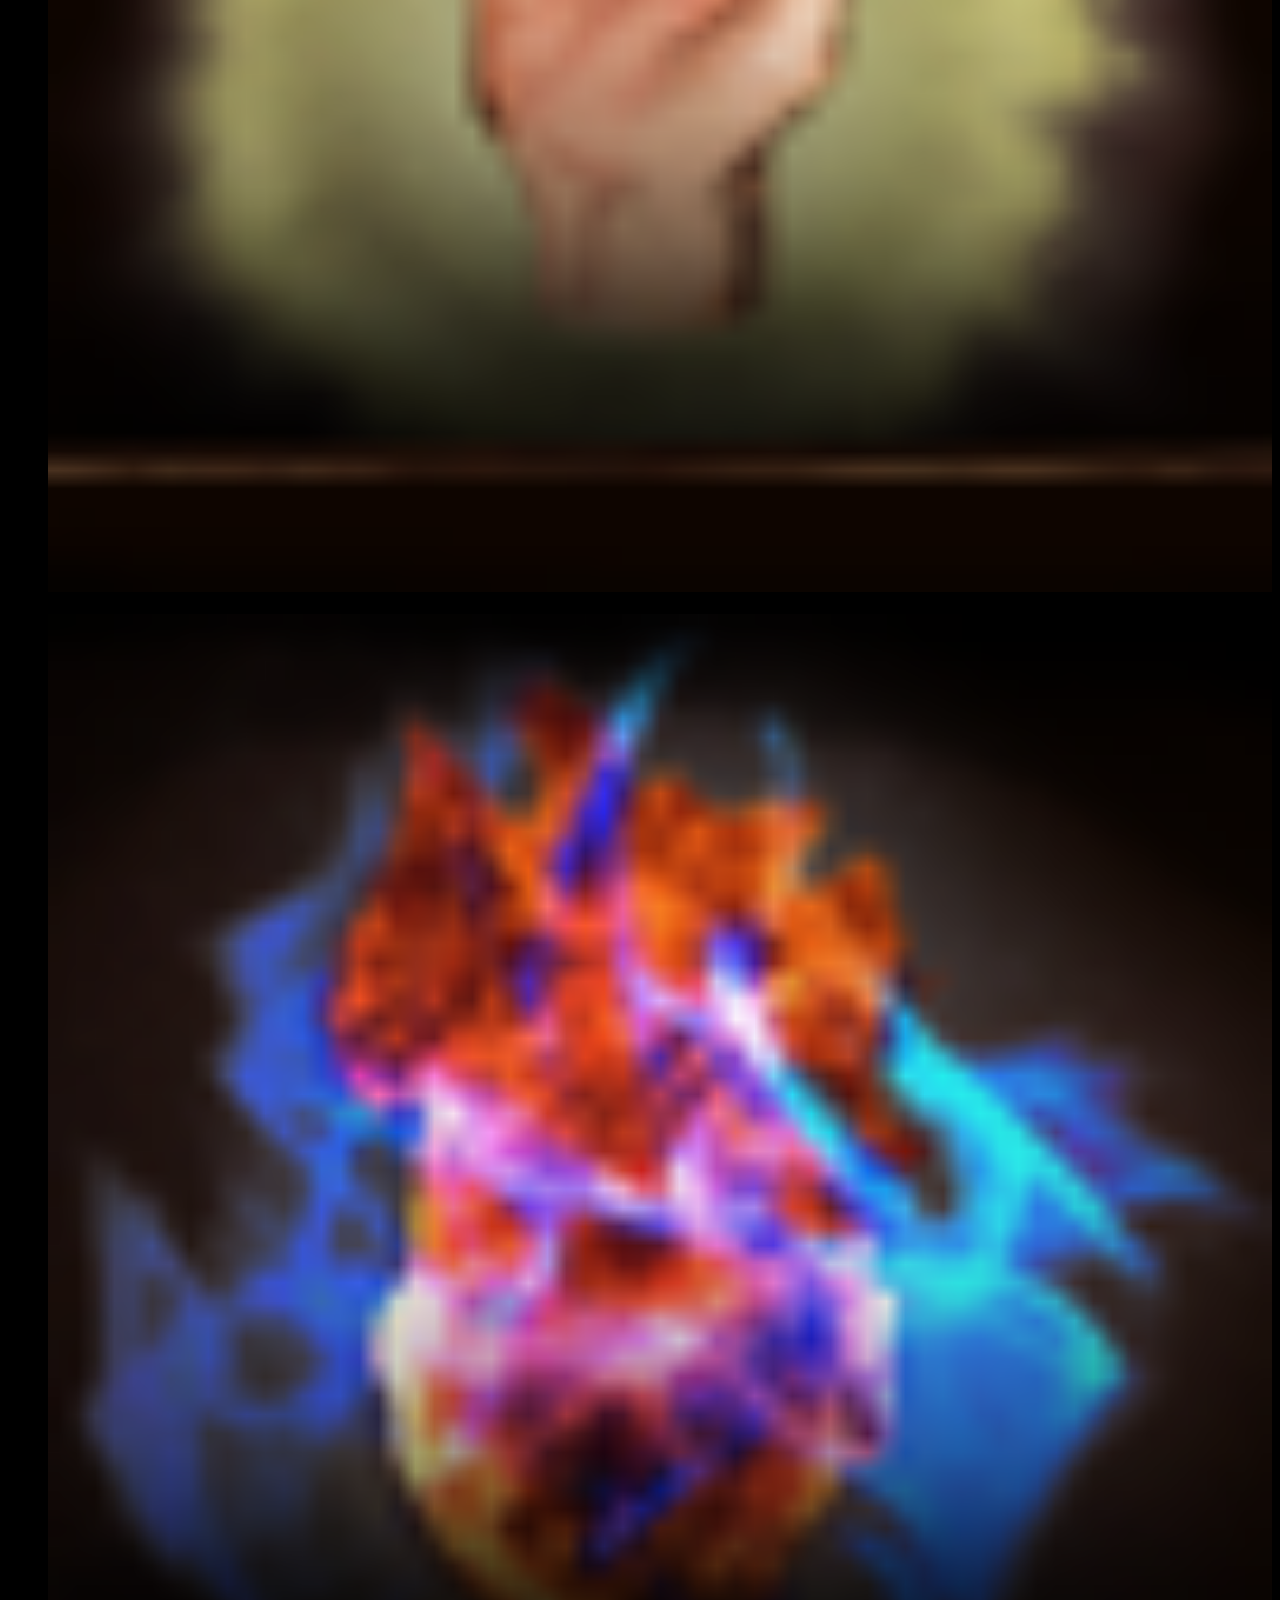
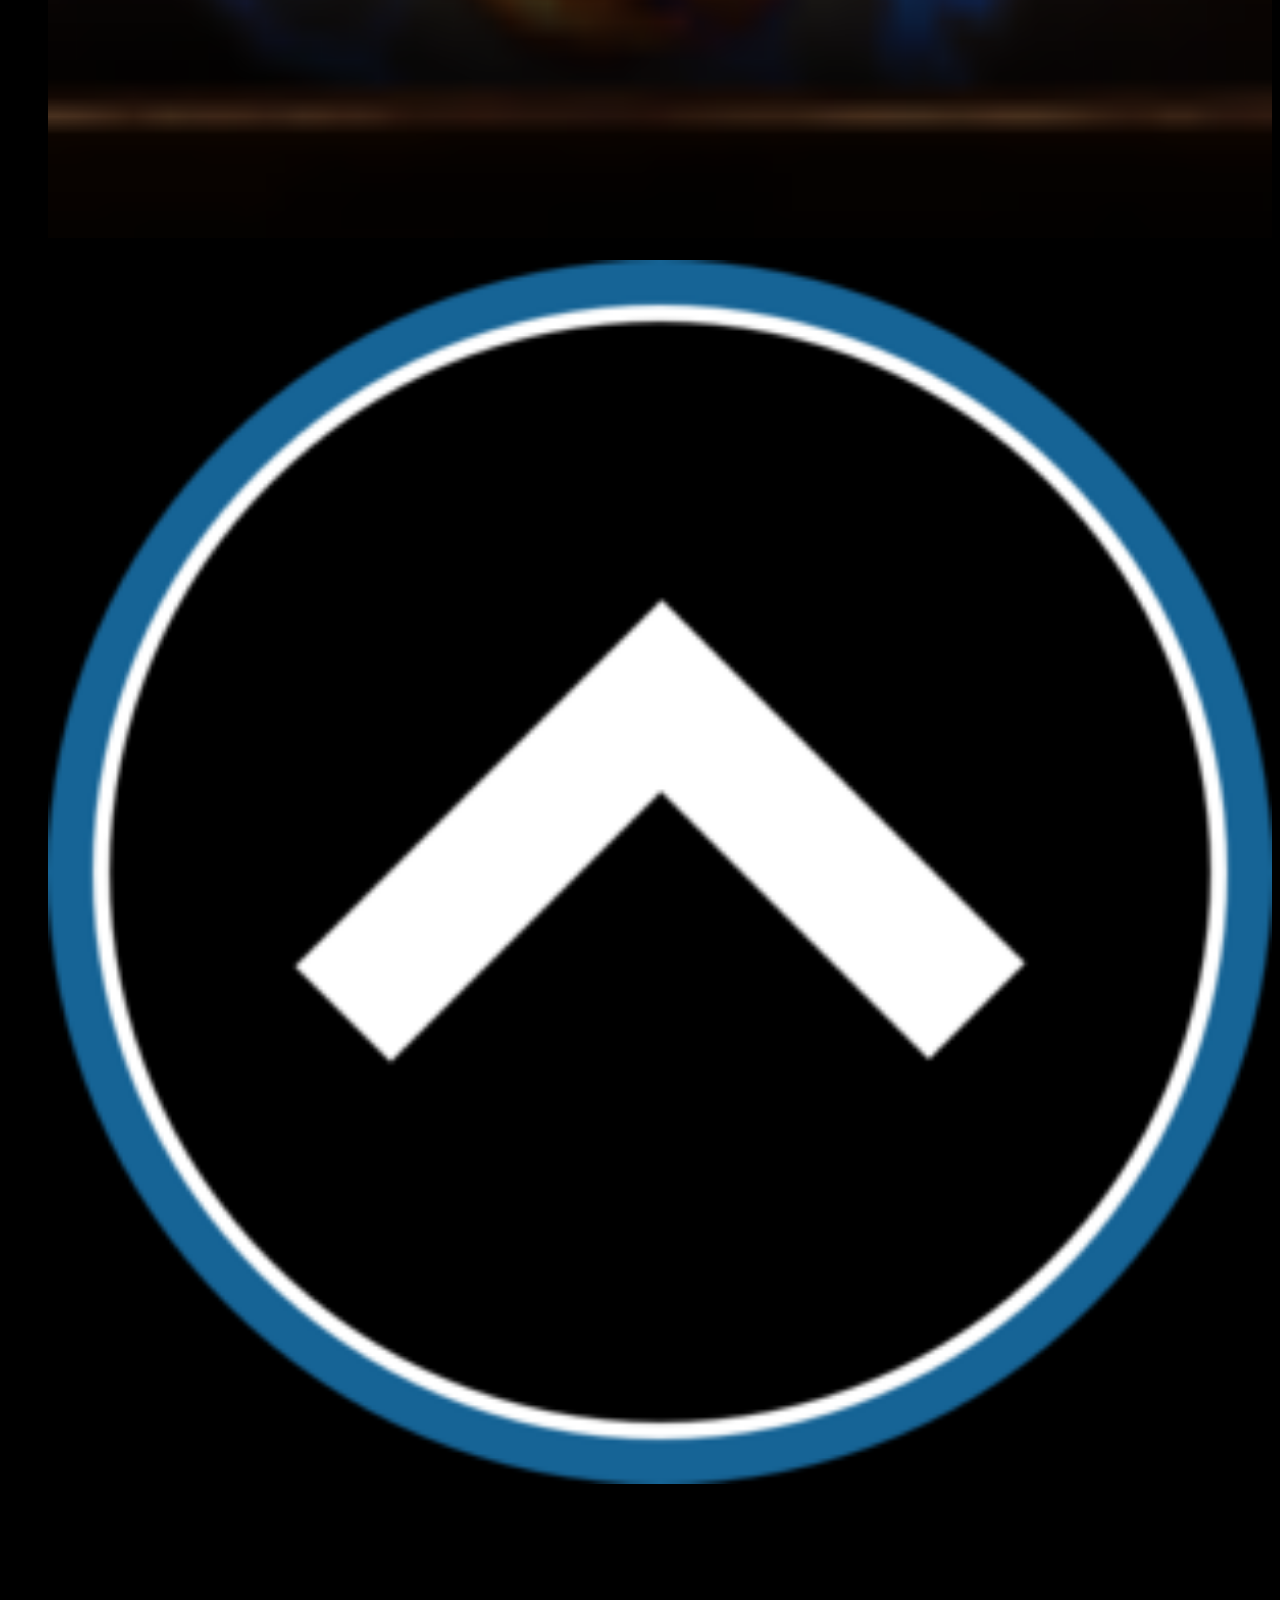
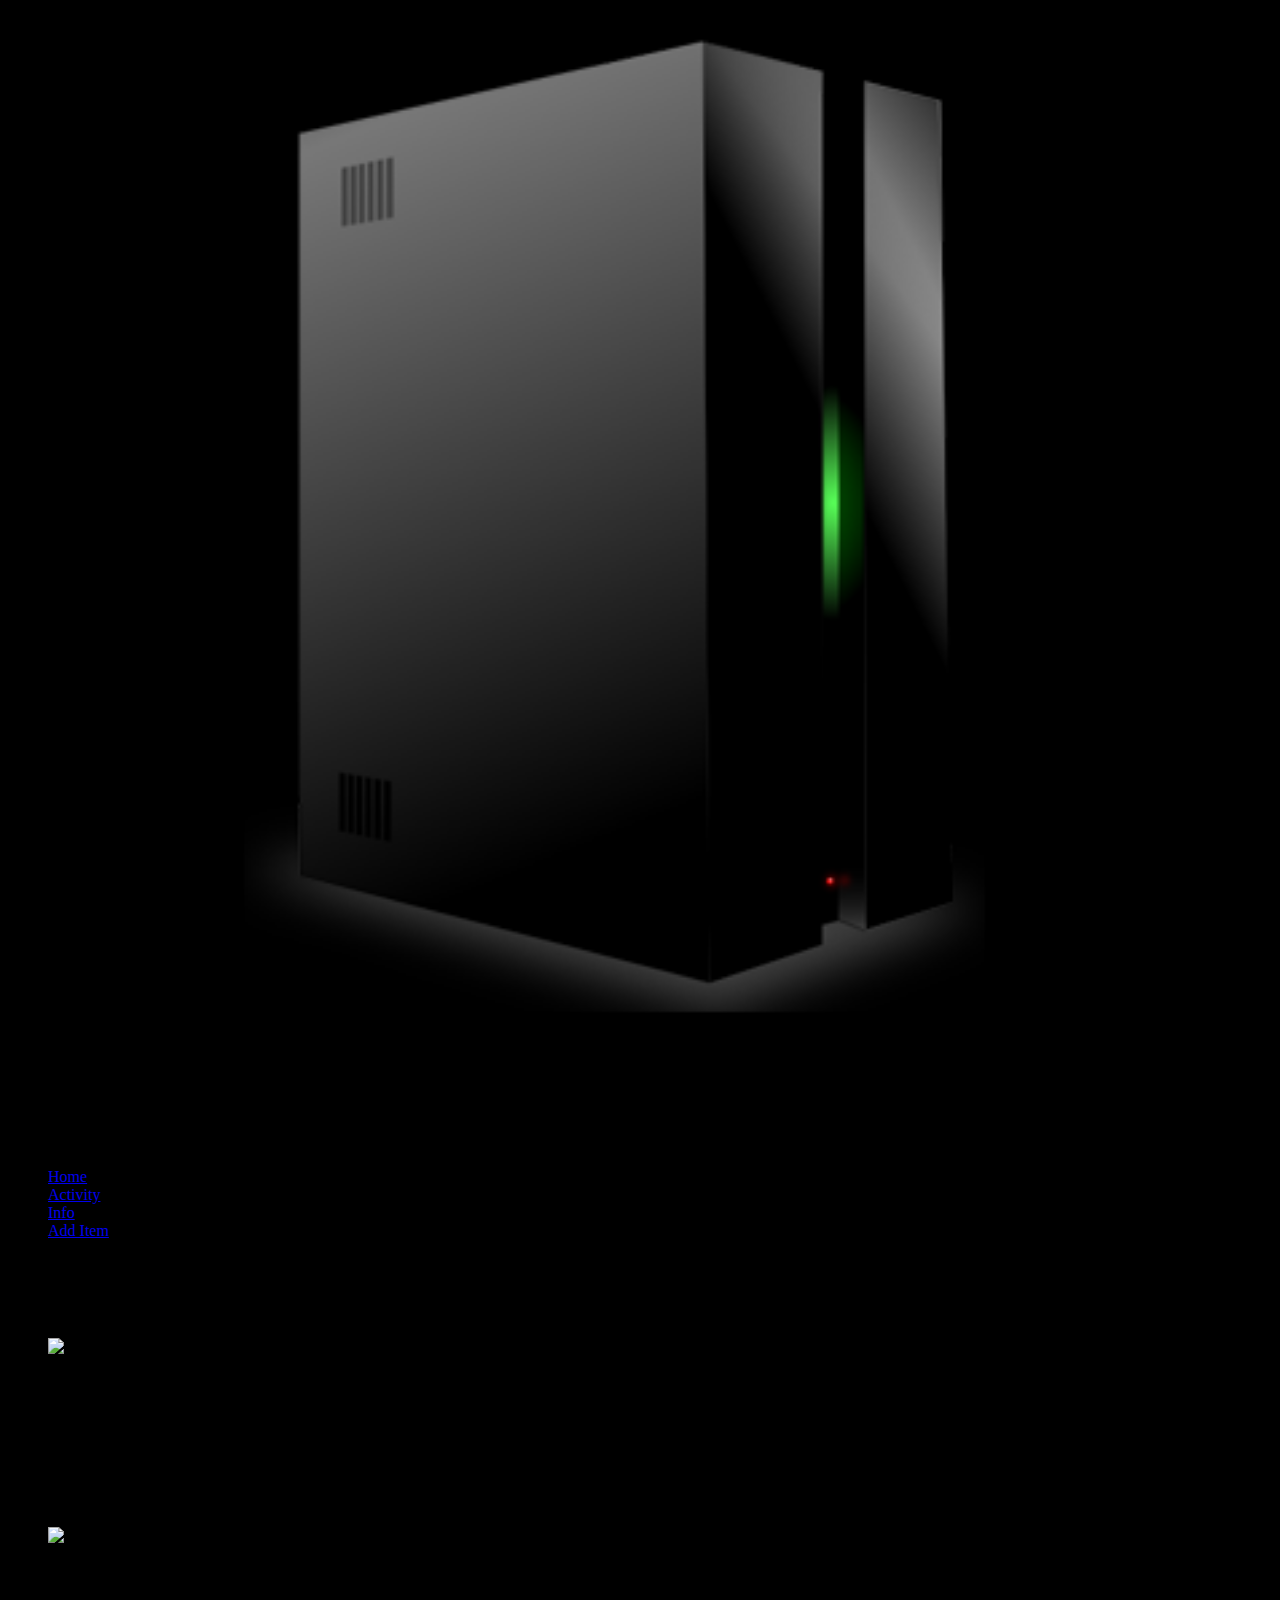
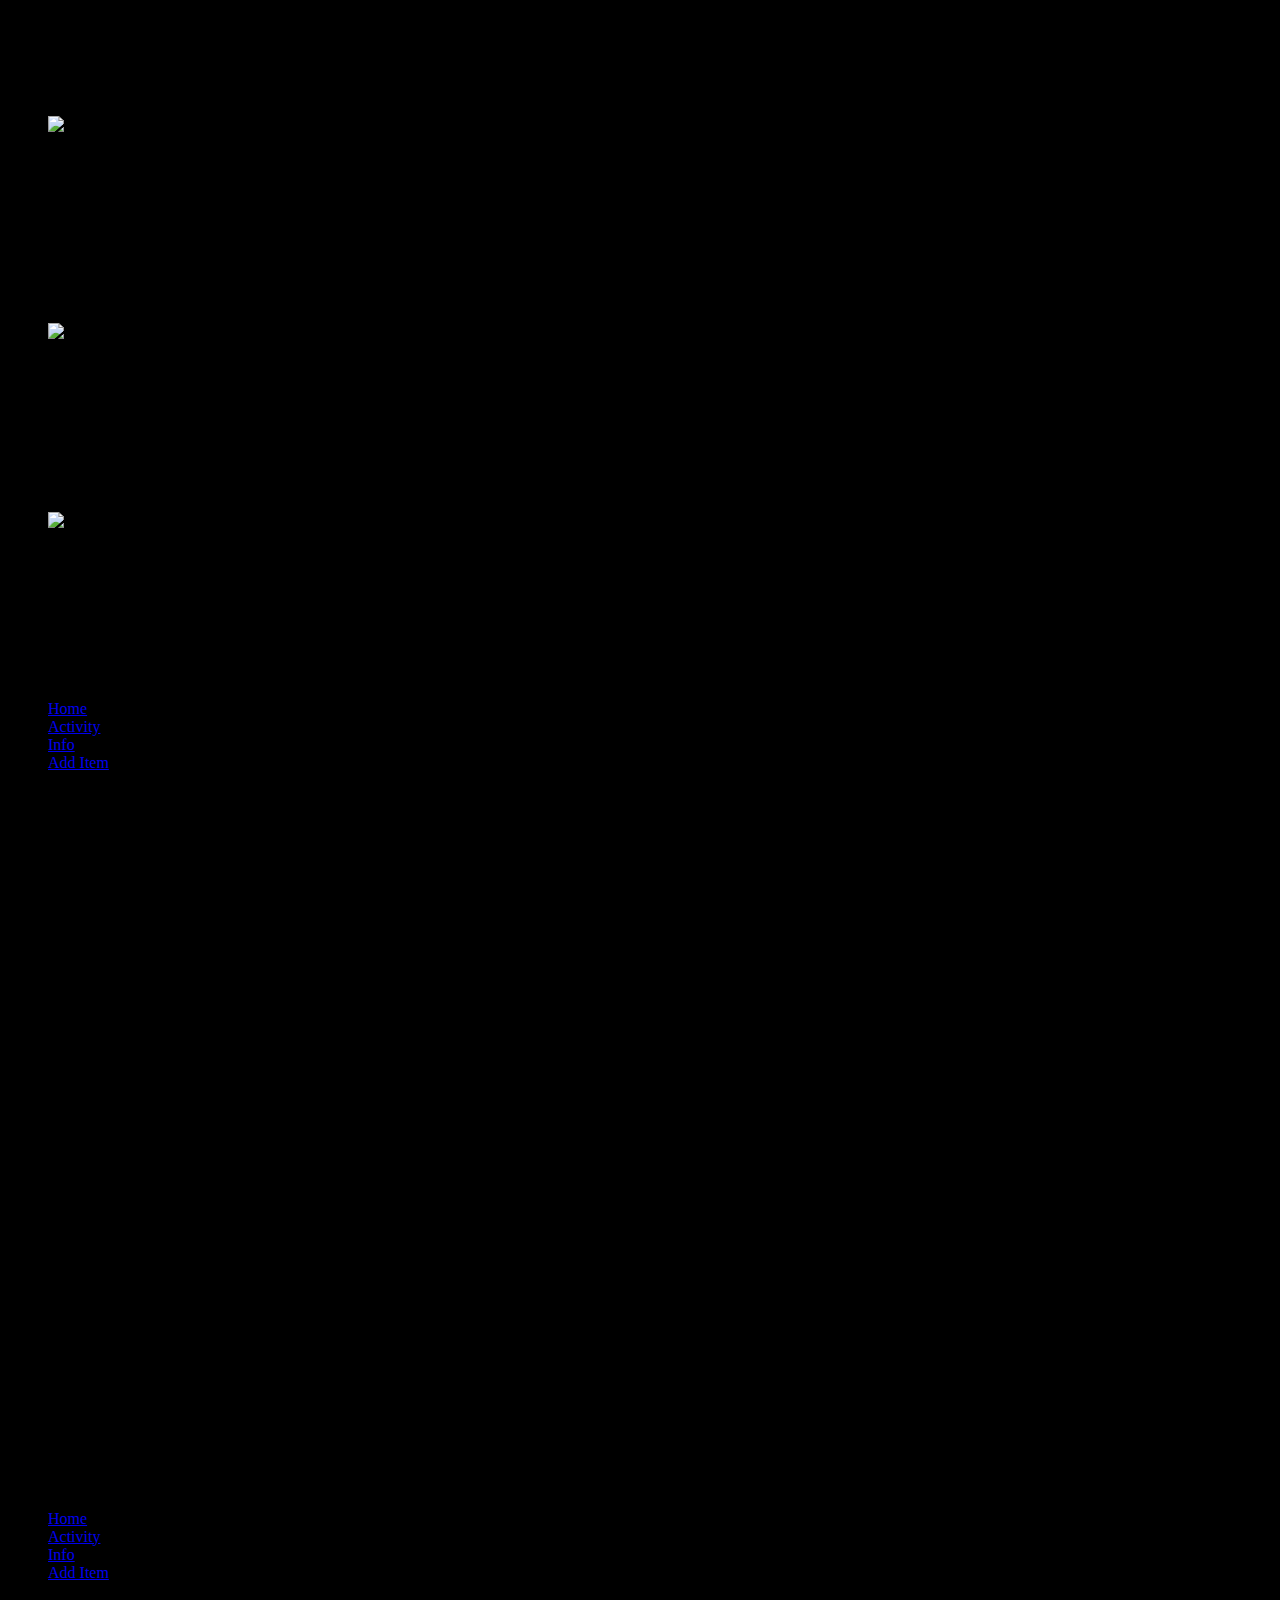
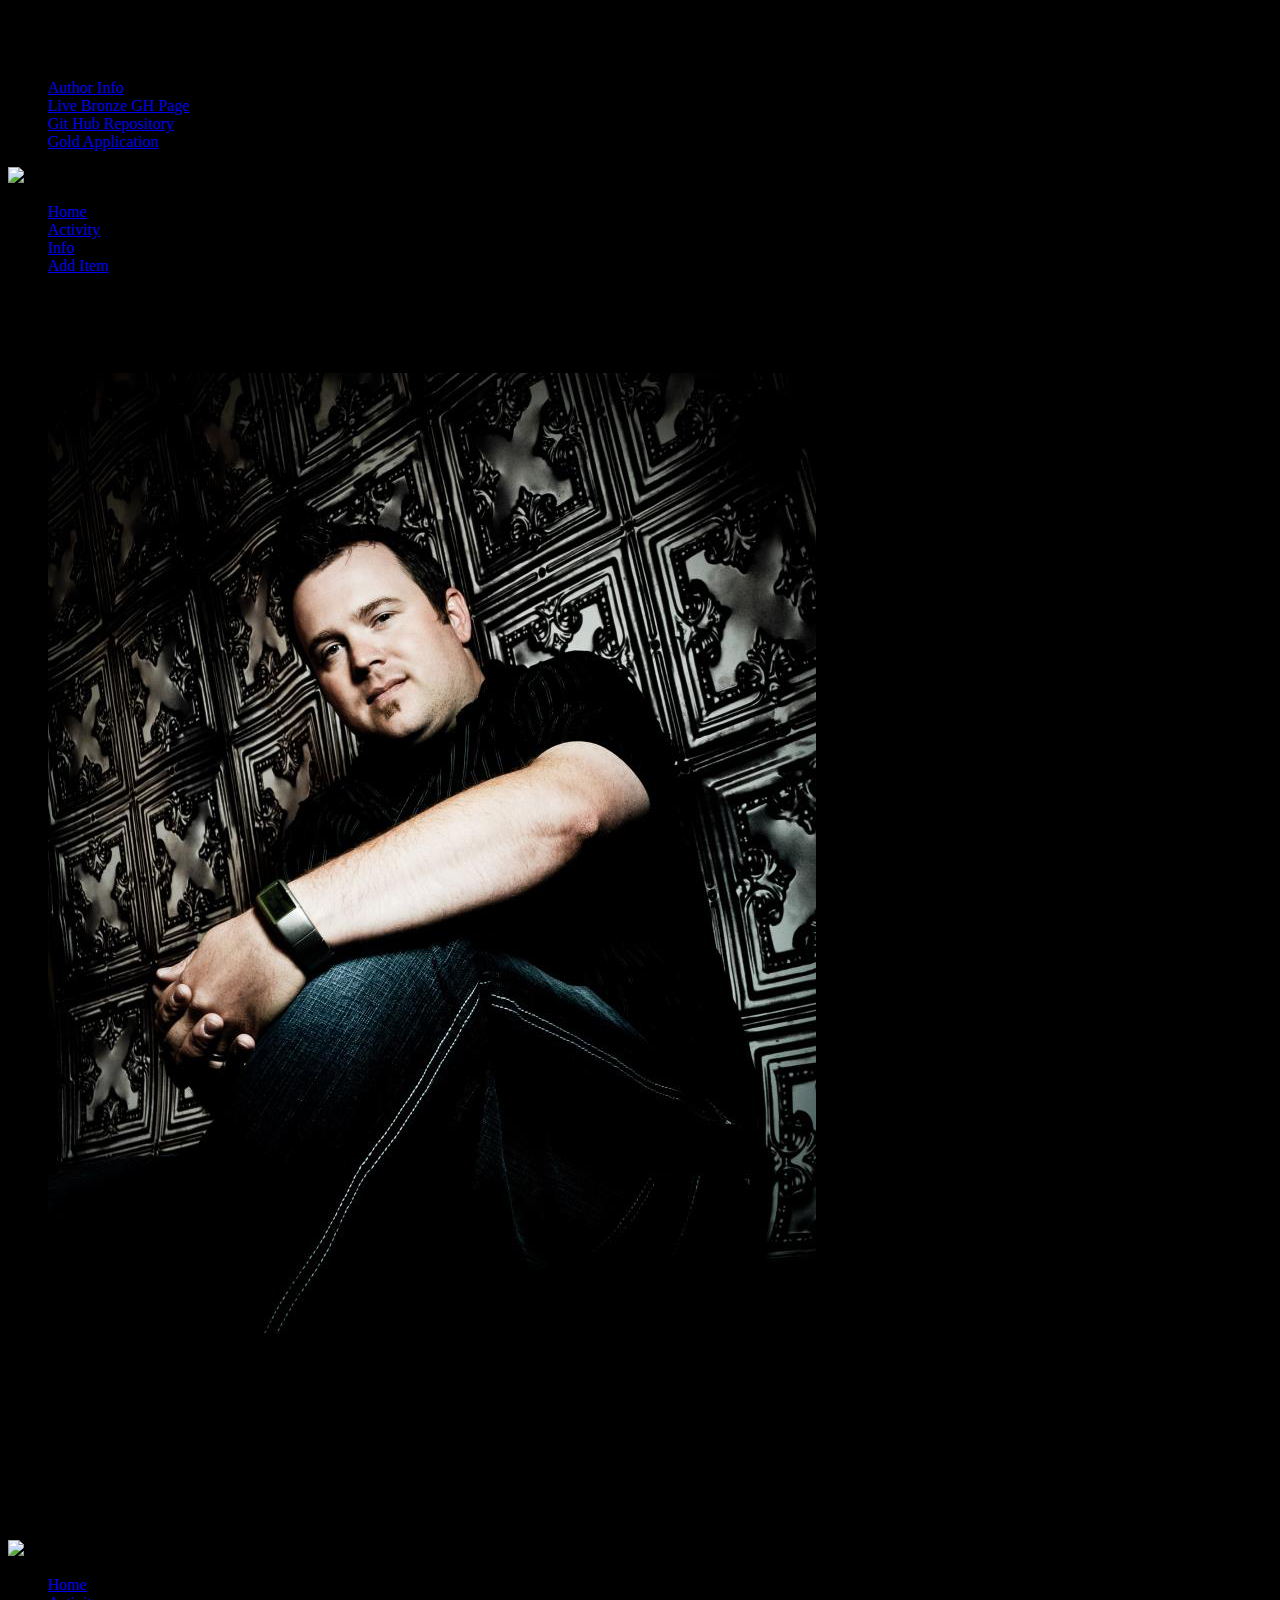
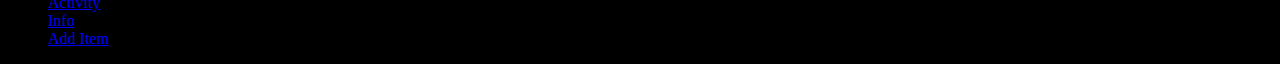
==== commit a4690013: "Merge branch 'working-branch'" ====
--- a/Bronze/index.html
+++ b/Bronze/index.html
@@ -38,16 +38,17 @@
 			</div><!-- /featured -->
 			
 			<div data-role="content" data-theme="a" id="homeContent">
-				<!-- Search Box Div -->
+				<!-- This search field will work in the future -->
+				<!-- Search Box Div
 				<div data-inset="true" id="formContainer">
 					<form action="" method="post" id="searchCharacters">
 						<div data-role="fieldcontain" data-id="searchContainer">
 							<input type="search" name="searchChar" id="searchChar" placeholder="Search Here."/>
-						</div><!-- /searchContainer -->
-					</form><!-- /searchCharacters -->
-				</div><!-- /formContainer -->
+						</div>
+					</form>
+				</div>  -->
 				<div id="controlGroup">
-					<ul data-role="listview"id="browseContainer">
+					<ul data-role="listview"id="browseContainer" data-filter="true">
 						<li data-role="list-divider" id="divider">Browse By:</li>
 						<div class="ui-grid-a" id="browseButtonDiv">
 							<!-- 1st Row -->
--- a/Bronze/css/styles.css
+++ b/Bronze/css/styles.css
@@ -22,7 +22,7 @@
 
 #homeHead {font-size: 13px !important;}
 
-#divider {margin-top: 0px !important; margin-bottom: 0px !important;}
+#divider {margin-top: -13px !important; margin-bottom: 0px !important;}
 
 #browseContainer {padding-top: 0px !important; padding-bottom: 0px !important; margin-top: 0px !important; margin-bottom: 10px !important;}
 
@@ -31,3 +31,5 @@
 .imgCaption {text-align: center;}
 
 .ui-grid-a img {width:100%; height:auto;}
+
+#controlGroup {margin-top:18px;}
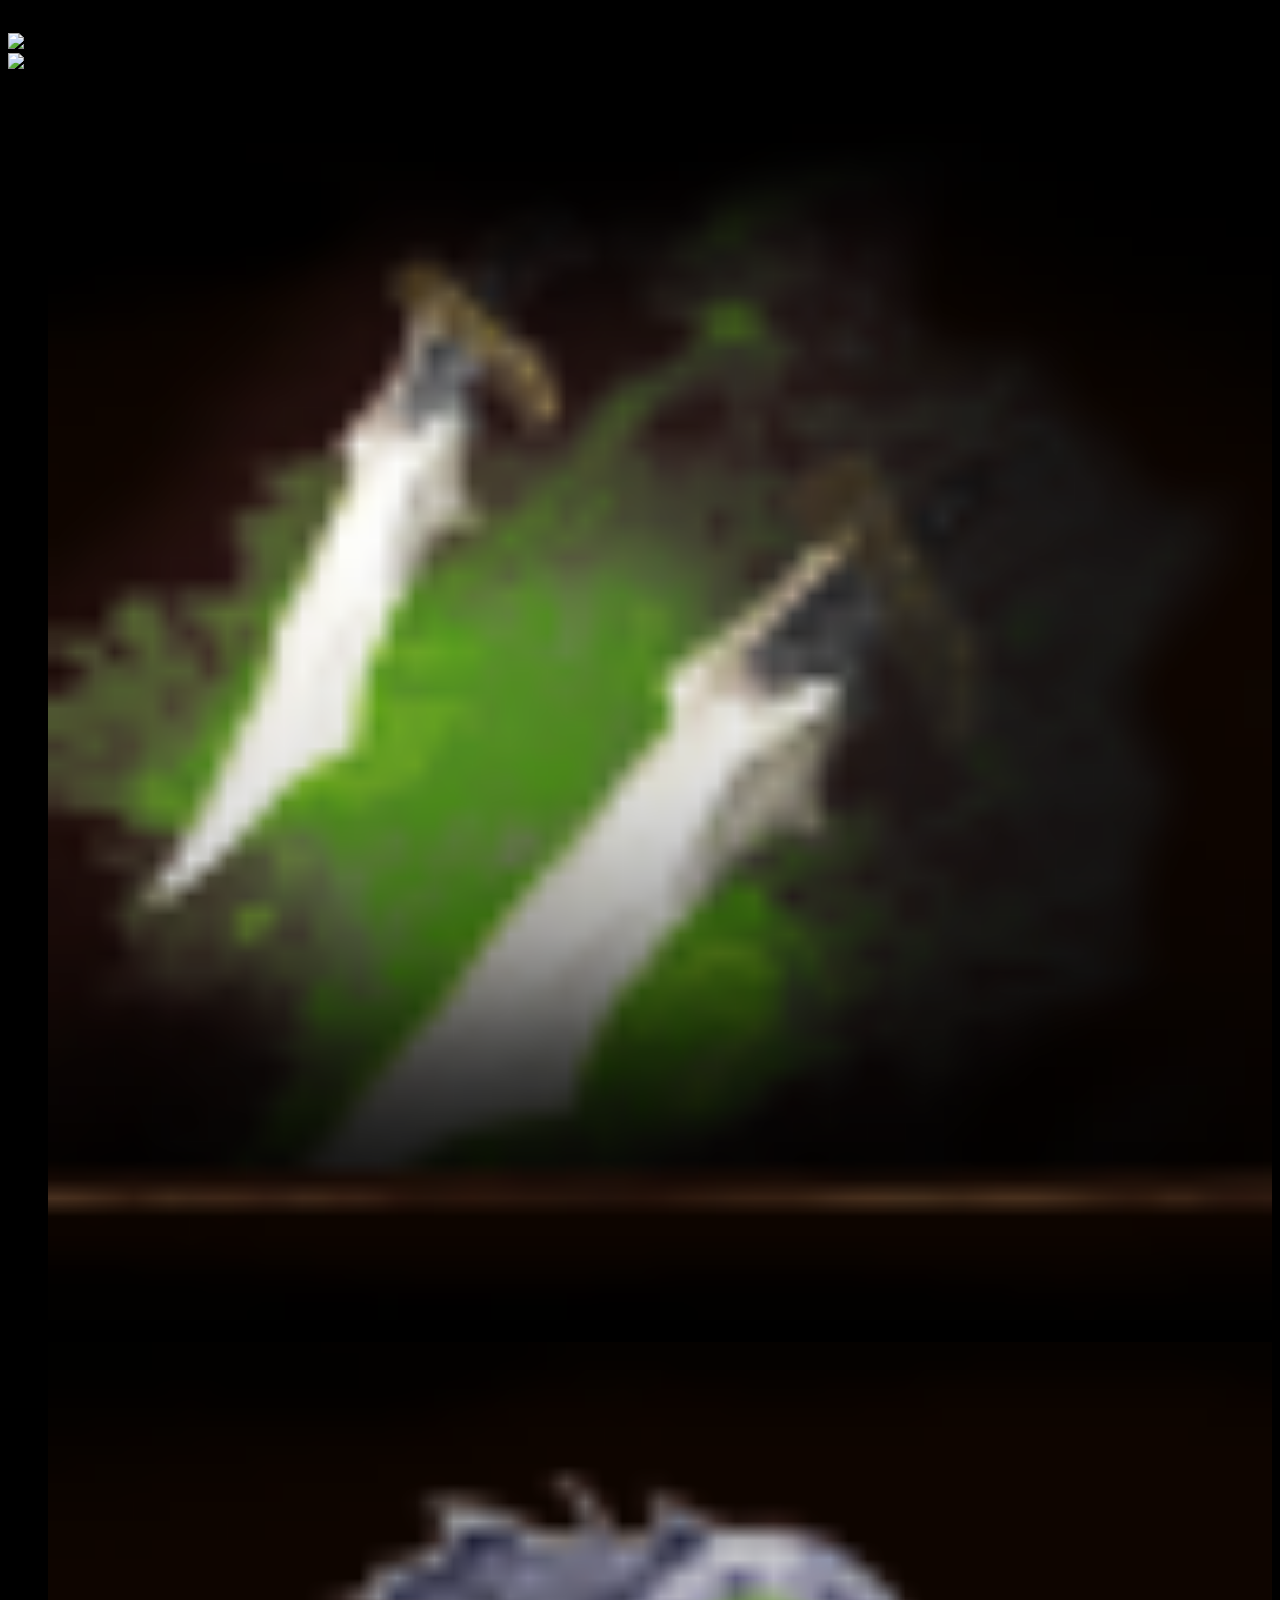
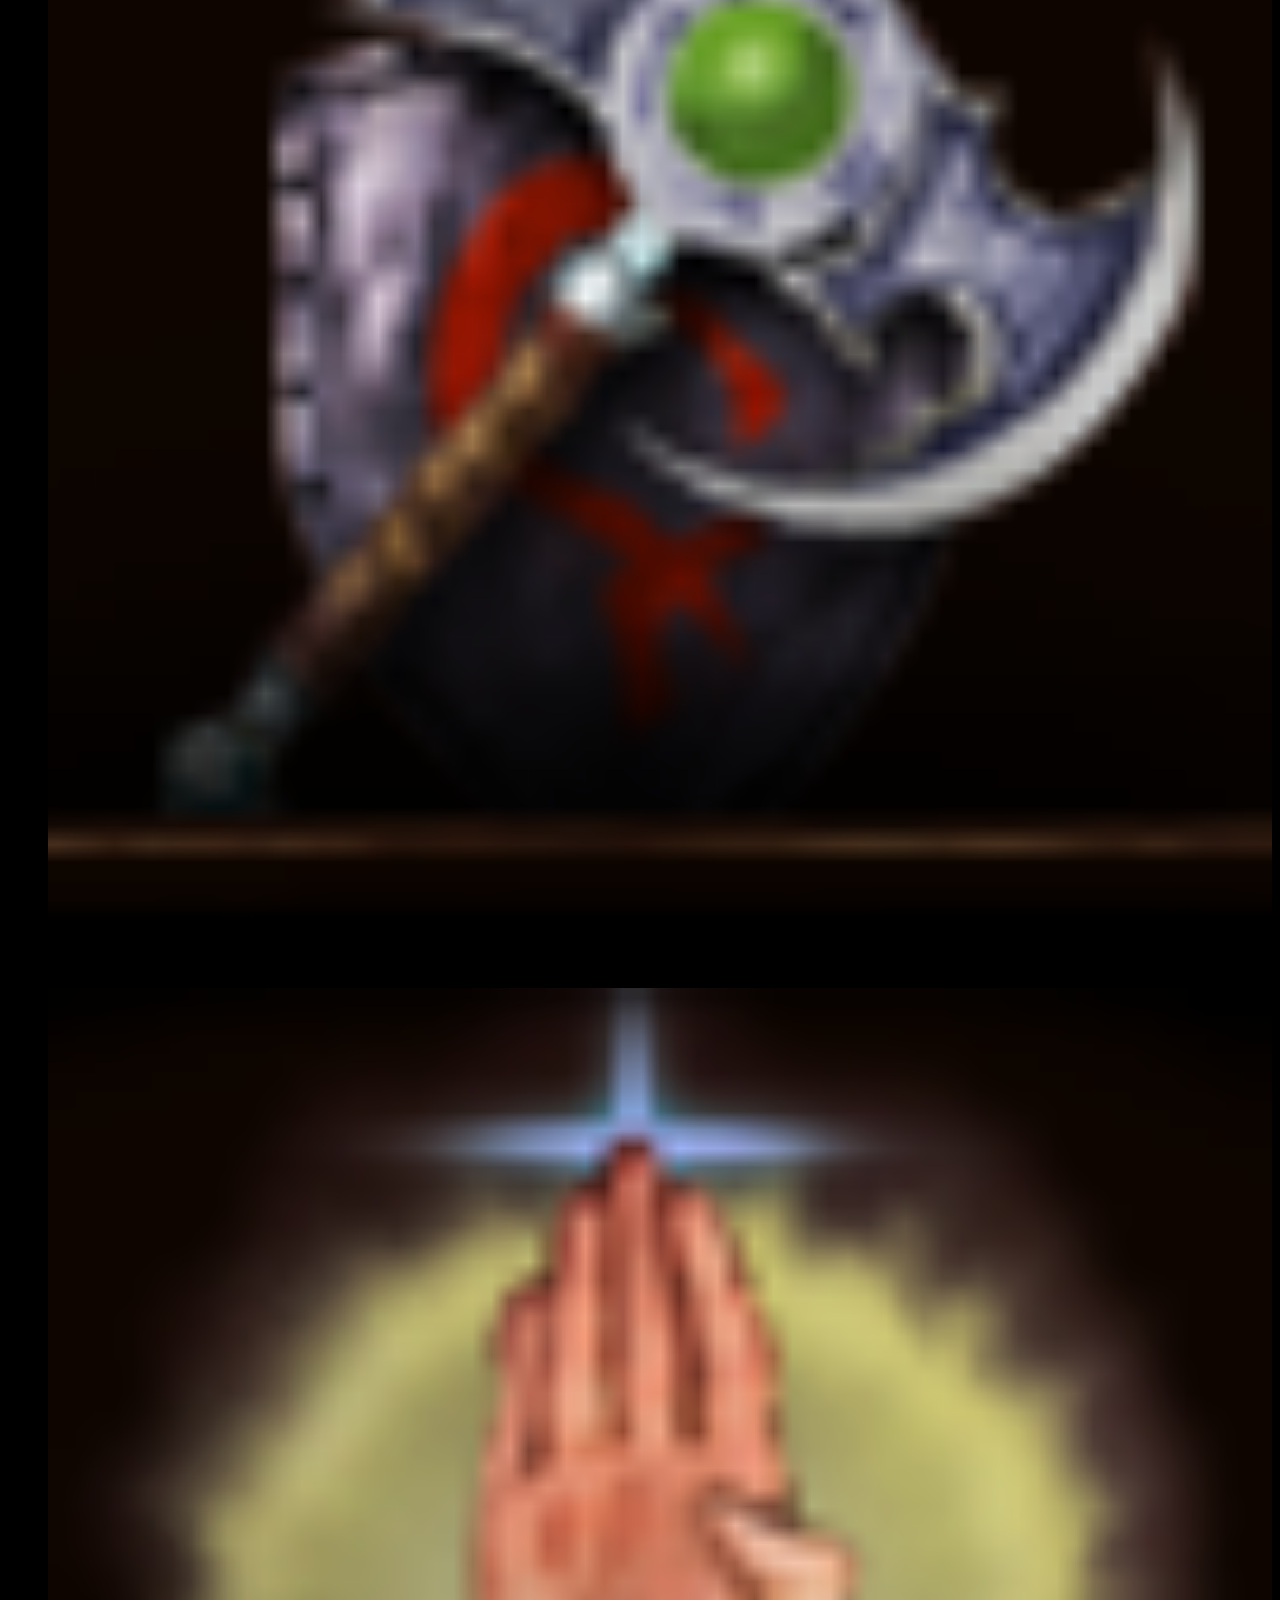
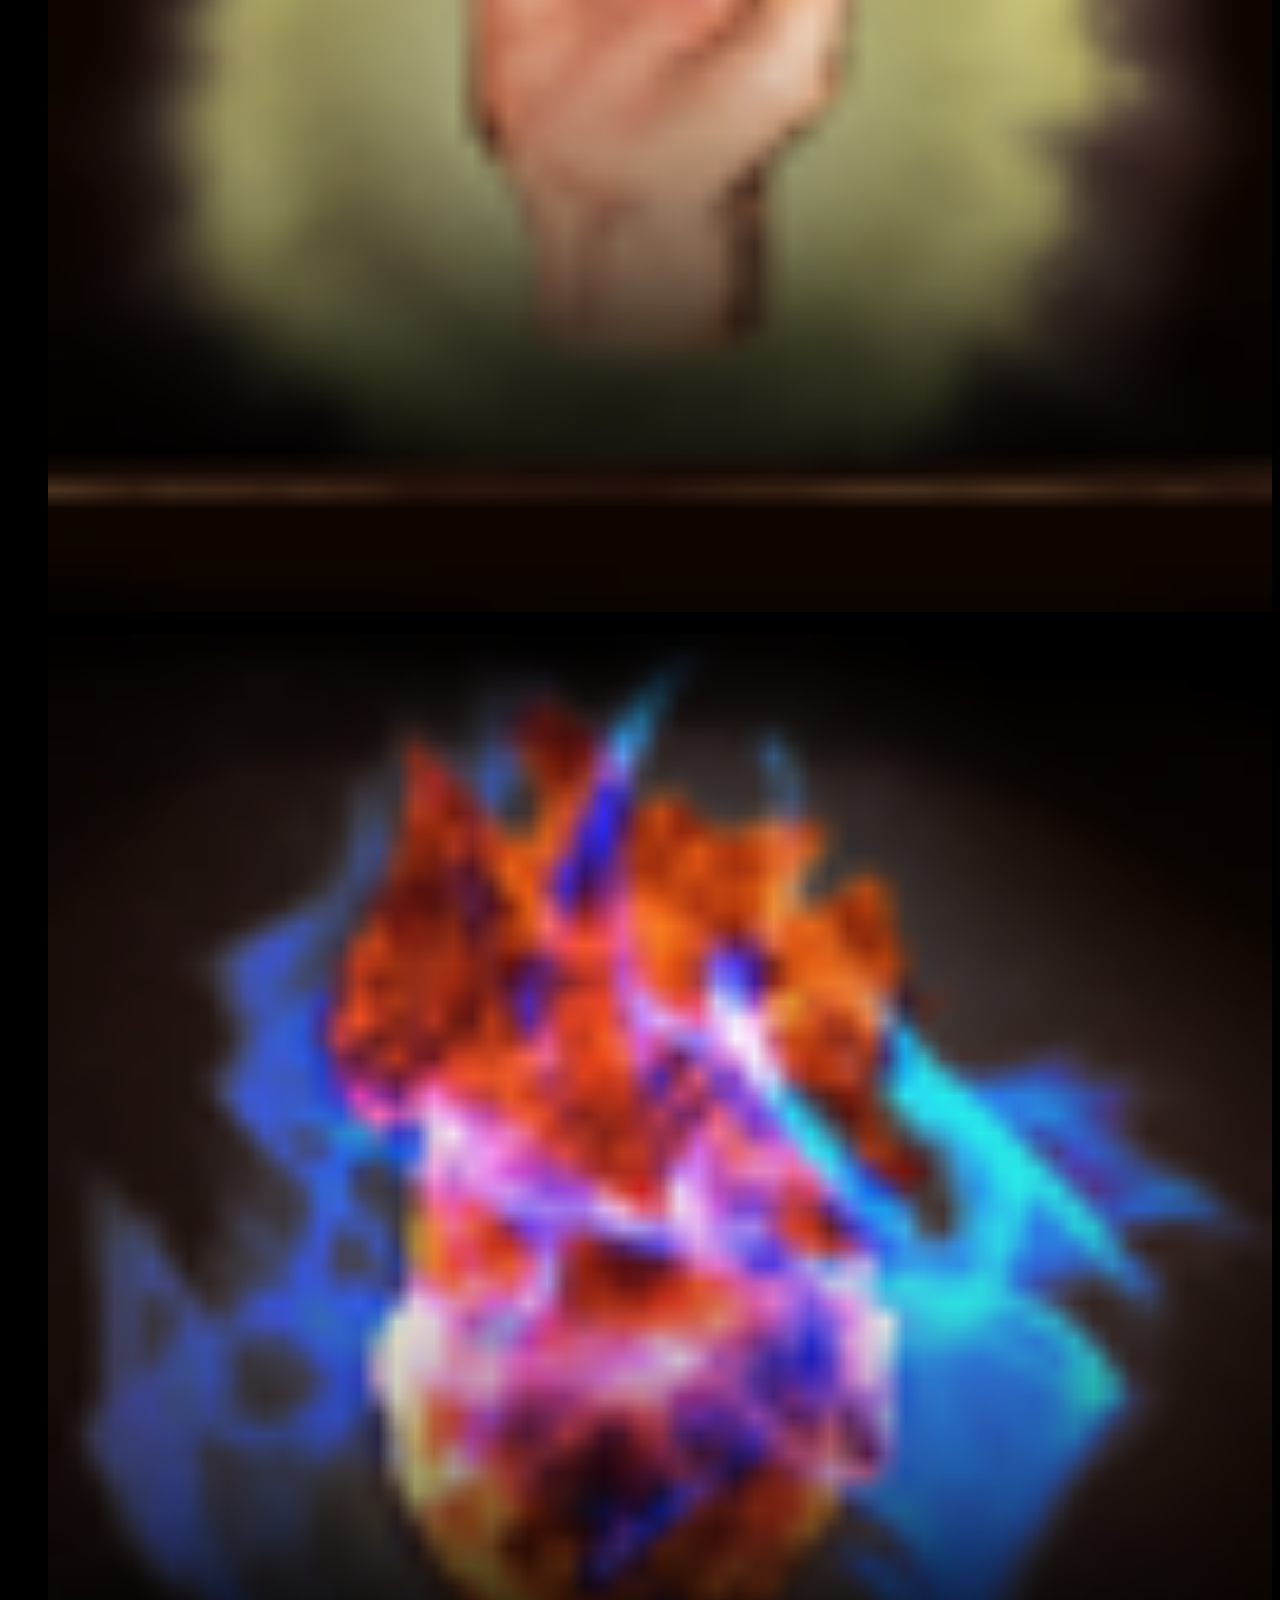
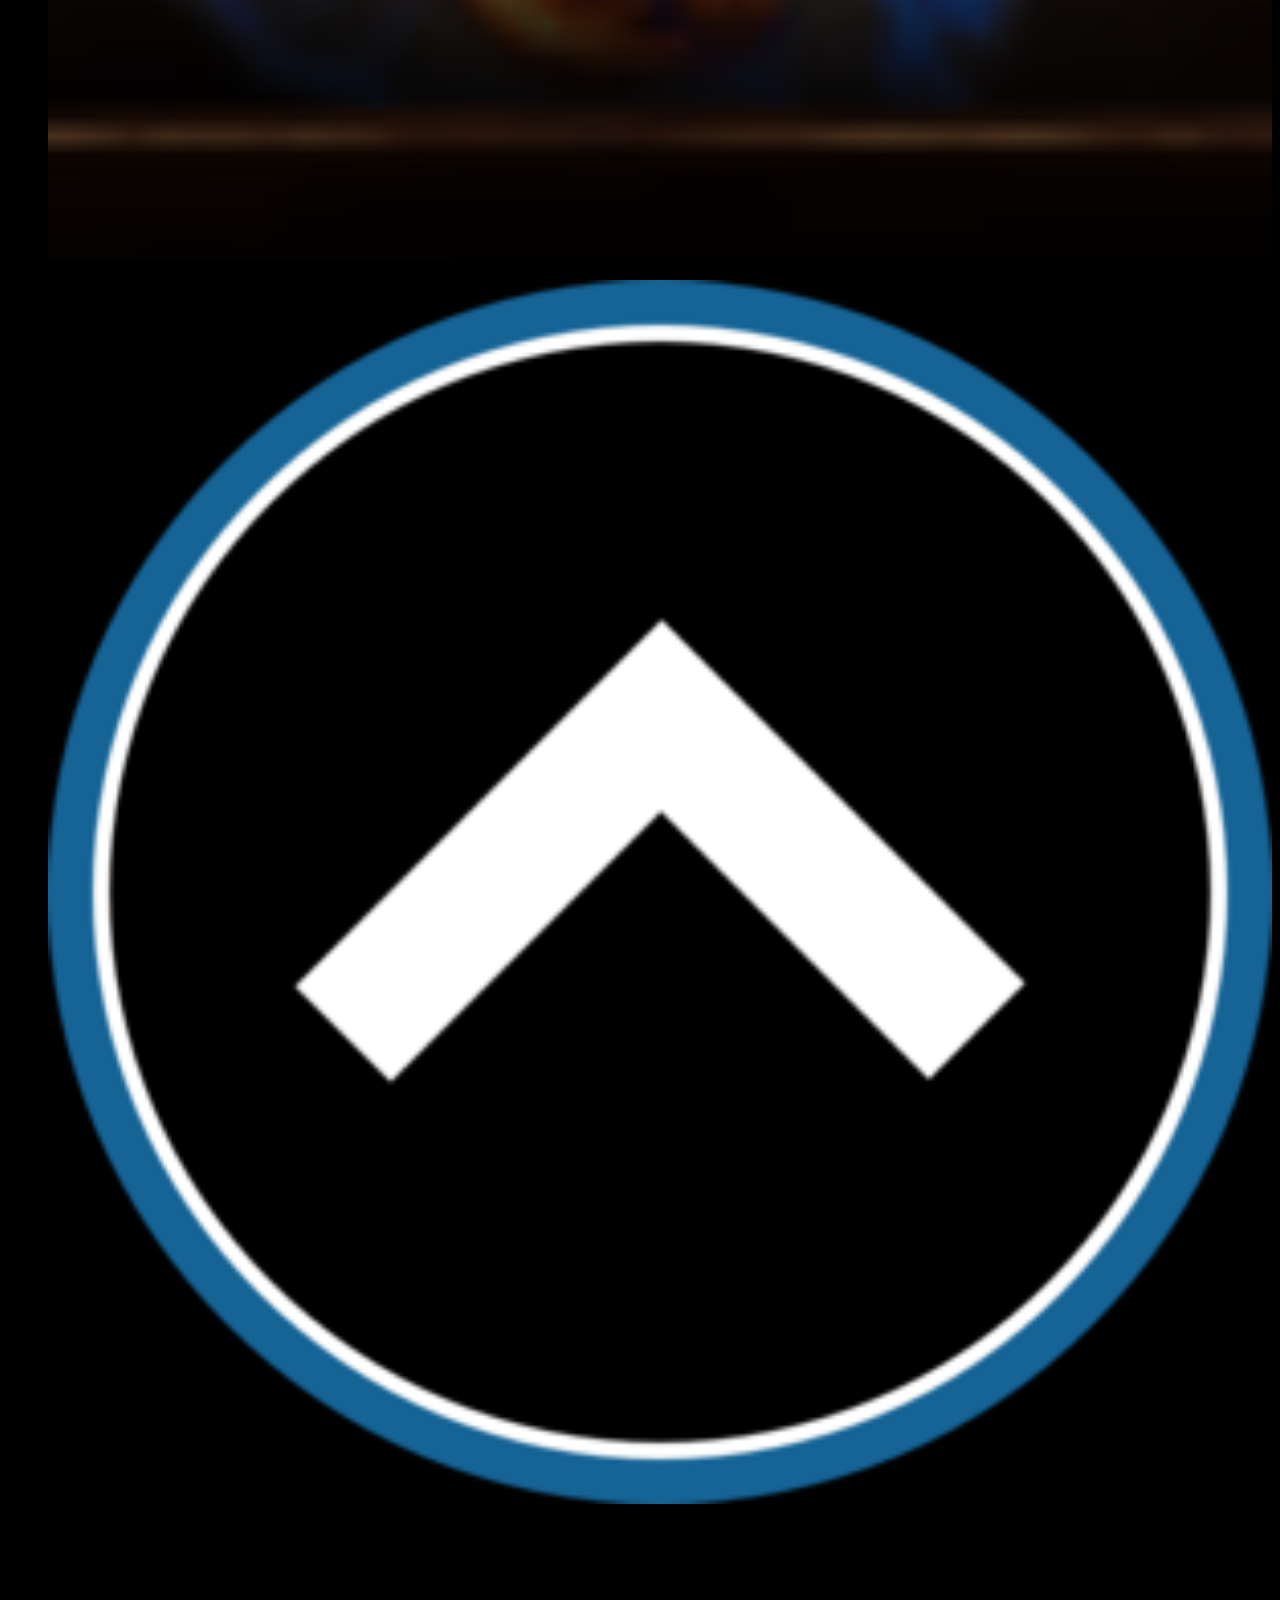
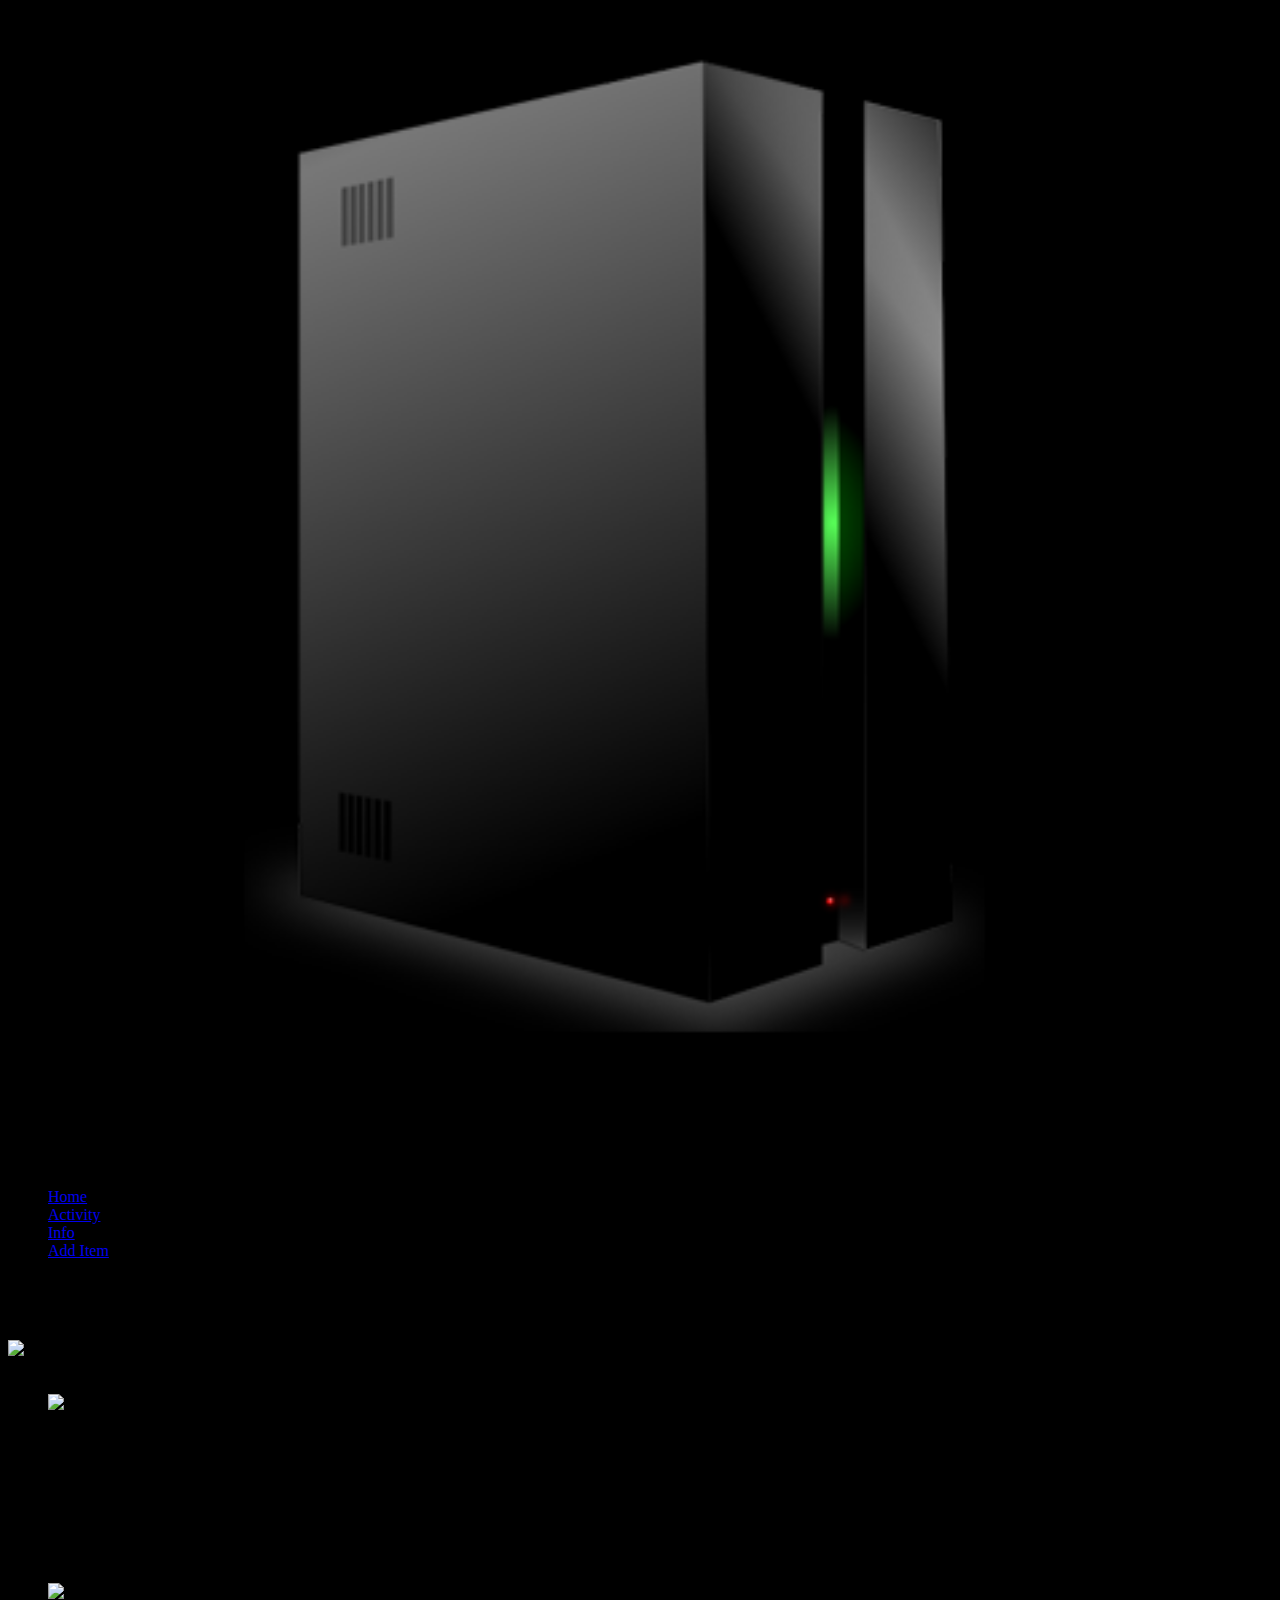
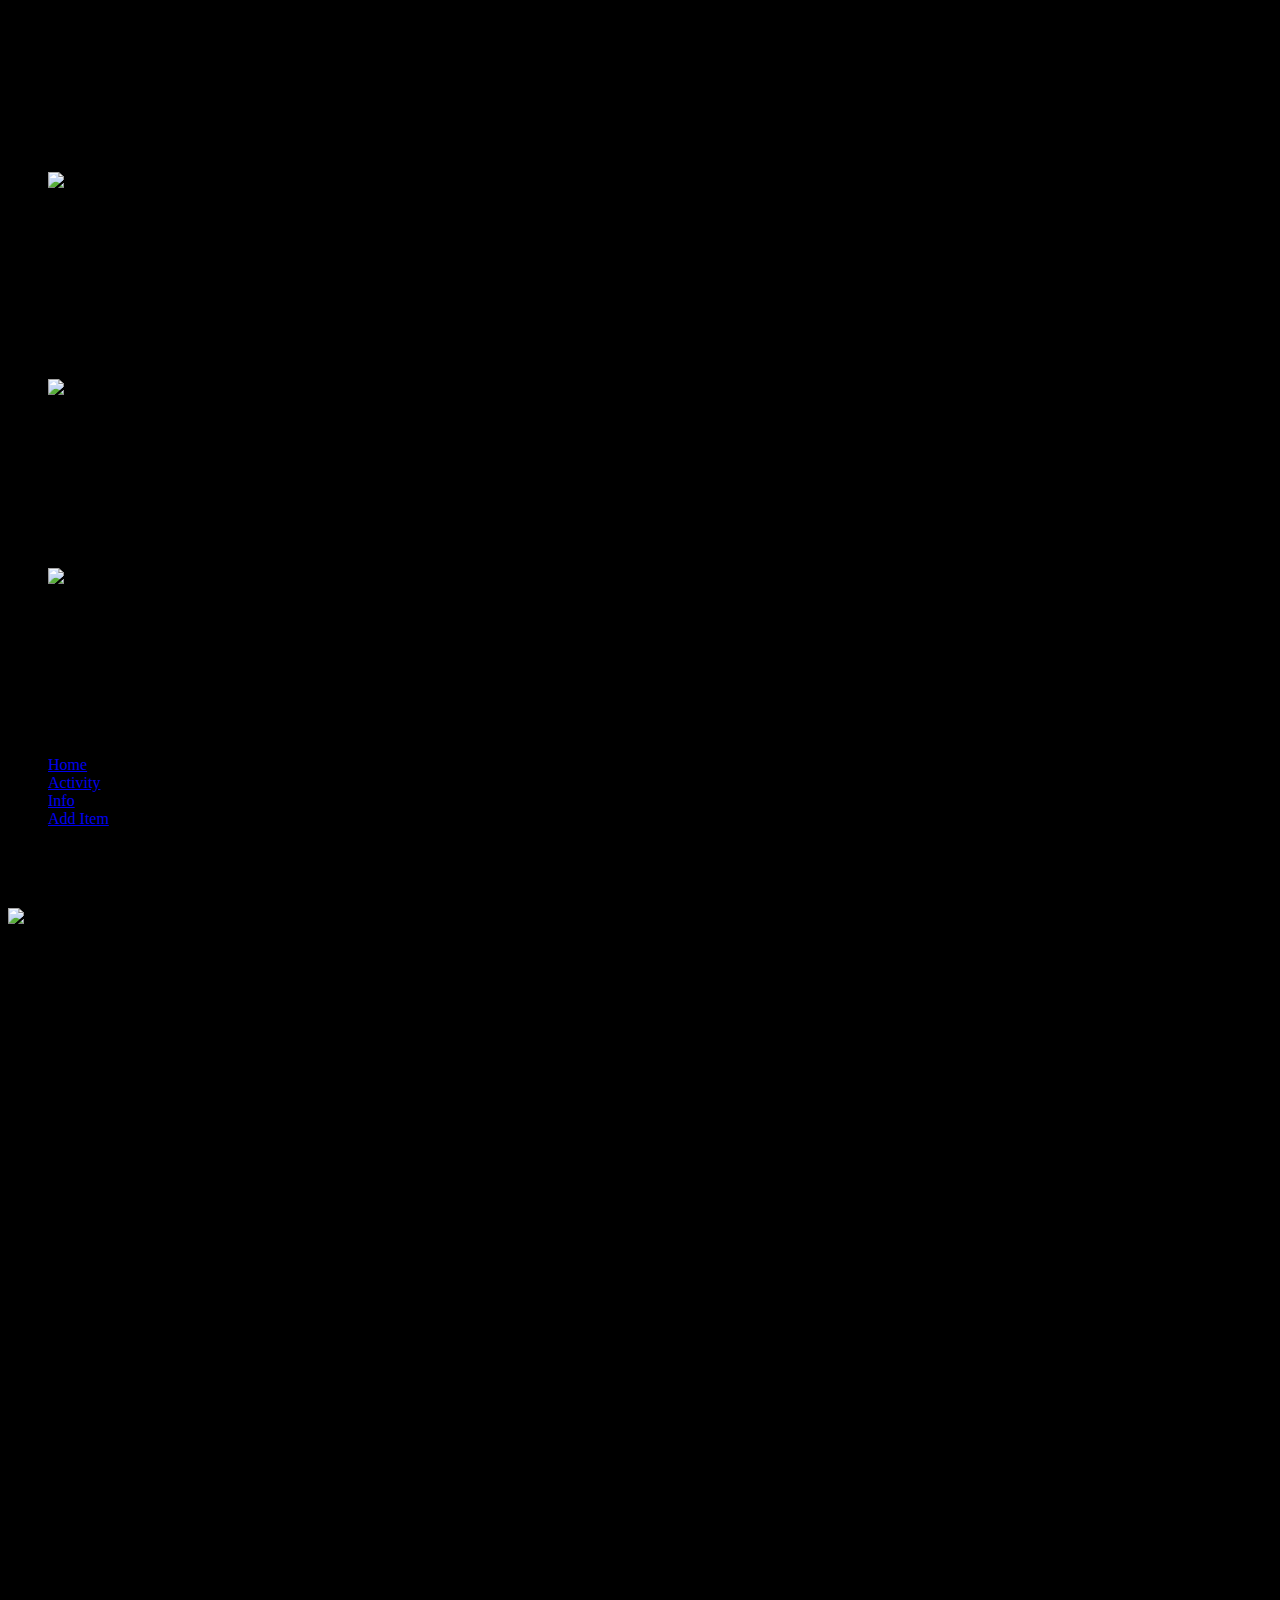
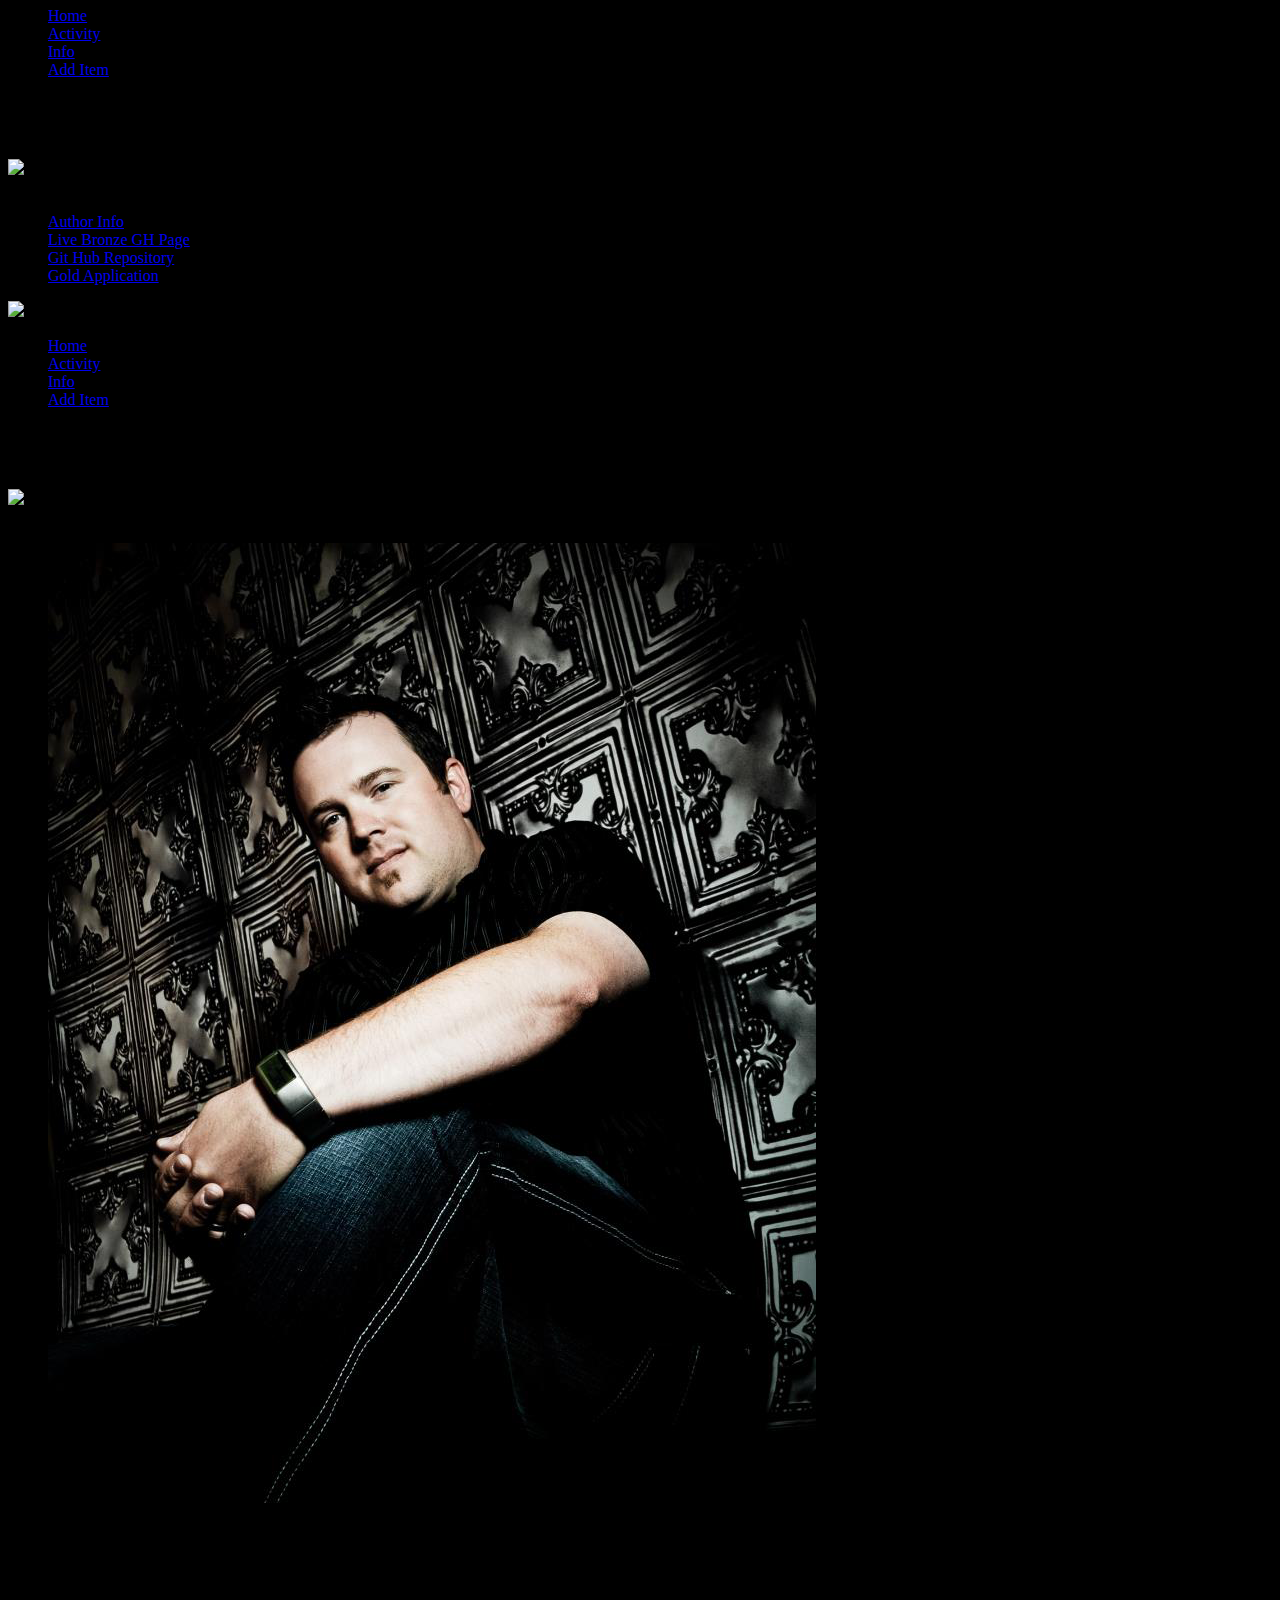
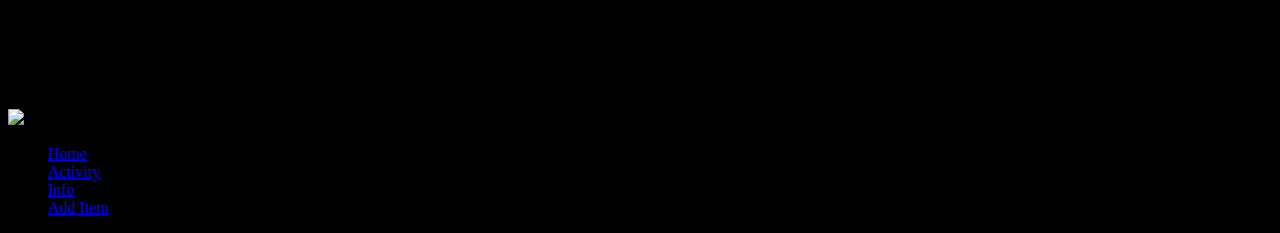
==== commit b7e41faf: "Notes" ====
--- a/Bronze/index.html
+++ b/Bronze/index.html
@@ -2,7 +2,7 @@
 
 <!--David Jones-->
 <!--MIU 1305-->
-<!--Project 2-->
+<!--Week 4-->
 <!--Bronze Application-->
 
 <html lang="en">
@@ -18,8 +18,9 @@
 		<meta name = "MobileOptimized" content="320"/>
 		<meta name = "viewport" content = "user-scalable=no, width=device-width"/>
 		<meta http-equiv="cleartype" content="on">
-
-		<link rel="stylesheet" href="http://code.jquery.com/mobile/1.3.1/jquery.mobile-1.3.1.min.css" />
+		
+		<link rel="stylesheet" href="themes/bronze.min.css" />
+		<link rel="stylesheet" href="http://code.jquery.com/mobile/1.3.1/jquery.mobile.structure-1.3.1.min.css" />
 		<link rel="stylesheet" href="css/styles.css" />		
 		
 		<script src="js/libs/modernizr.custom.min.js"></script>
@@ -31,6 +32,7 @@
 		<div data-role="page" id="home" style="background:transparent;">
 			<div data-role="header" data-position="fixed" data-id="header">
 				<h1 id="homeHead">Character Database</h1>
+				<img src="img/eq2brand.png" class="ui-btn-left" />
 			</div><!-- /header -->
 			<!--Featured Item Div-->
 			<div id="featured">
@@ -109,6 +111,7 @@
 		<div data-role="page" id="activity" style="background:transparent;" data-add-back-btn="true">
 			<div data-role="header" data-position="fixed" data-id="header">
 				<h1 id="activityHead">Activity</h1>
+				<img src="img/eq2brand.png" class="ui-btn-left" />
 			</div><!-- /header -->
 			<div data-role="content" id="activityFeed">
 				<ul data-role="listview" data-inset="true" data-theme="a" data-filter="true" id="activityList">
@@ -168,6 +171,7 @@
 		<div data-role="page" id="browse" style="background:transparent;" data-add-back-btn="true">
 			<div data-role="header" data-position="fixed" data-id="header">
 				<h1>Browse</h1>
+				<img src="img/eq2brand.png" class="ui-btn-right" />
 			</div><!-- /header -->
 			<div data-role="content" id="browseResults">
 				<div data-role="collapsible" data-collapsed="false" data-theme="b" data-content-theme="a">
@@ -232,6 +236,7 @@
 		<div data-role="page" id="info" style="background:transparent;" data-add-back-btn="true">
 			<div data-role="header" data-position="fixed" data-id="header">
 				<h1>Info</h1>
+				<img src="img/eq2brand.png" class="ui-btn-left" />
 			</div><!-- /header -->
 			<div data-role="content" id="infoContent" data-theme="a">
 				<ul data-role="listview">
@@ -261,6 +266,7 @@
 		<div data-role="page" id="author" style="background:transparent;" data-add-back-btn="true">
 			<div data-role="header" data-position="fixed" data-id="header" data-add-back-btn="true">
 				<h1>Author</h1>
+				<img src="img/eq2brand.png" class="ui-btn-right" />
 			</div><!-- /header -->
 			<div data-role="content" id="authorData">
 				<ul data-role="listview" data-inset="true" data-theme="a">
--- a/Bronze/css/styles.css
+++ b/Bronze/css/styles.css
@@ -1,3 +1,12 @@
+/*
+
+title: styles_2.css
+by: David Jones
+for: MIU 1305 - Week 3
+
+*/
+
+
 /*
 body {
 	background: url('../img/bg.png') !important;
